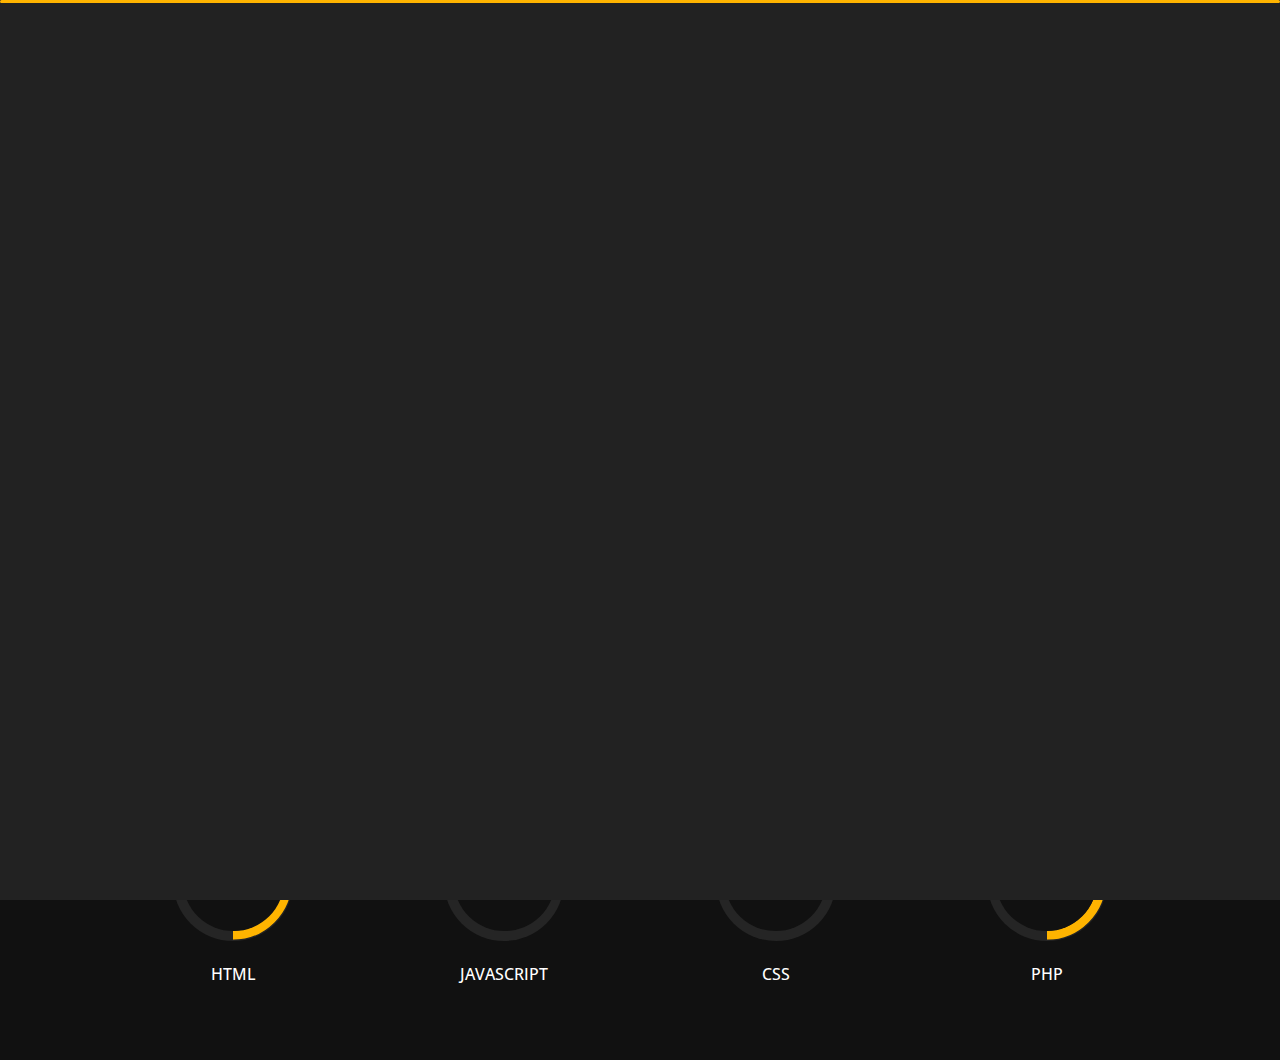
==== about.html @ 2e5b5ee2 "initial commit" ====
<!DOCTYPE html>
<html lang="en">


<!-- Mirrored from slimhamdi.net/tunis/dark/about.html by HTTrack Website Copier/3.x [XR&CO'2014], Wed, 02 Jun 2021 15:35:46 GMT -->
<head>
    <meta charset="utf-8">
    <title>About</title>
    <meta name="viewport" content="width=device-width, initial-scale=1">

    <!-- Template Google Fonts -->
    <link href="https://fonts.googleapis.com/css?family=Poppins:400,400i,500,500i,600,600i,700,700i,800,800i,900,900i" rel="stylesheet">
    <link href="https://fonts.googleapis.com/css?family=Open+Sans:300,400,400i,600,600i,700" rel="stylesheet">

    <!-- Template CSS Files -->
    <link href="css/bootstrap.min.css" rel="stylesheet">
    <link href="css/preloader.min.css" rel="stylesheet">
    <link href="css/circle.css" rel="stylesheet">
    <link href="css/font-awesome.min.css" rel="stylesheet">
    <link href="css/fm.revealator.jquery.min.css" rel="stylesheet">
    <link href="css/style.css" rel="stylesheet">

    <!-- CSS Skin File -->
    <link href="css/skins/yellow.css" rel="stylesheet">

    <!-- Live Style Switcher - demo only -->
    <link rel="alternate stylesheet" type="text/css" title="blue" href="css/skins/blue.css" />
    <link rel="alternate stylesheet" type="text/css" title="green" href="css/skins/green.css" />
    <link rel="alternate stylesheet" type="text/css" title="yellow" href="css/skins/yellow.css" />
    <link rel="alternate stylesheet" type="text/css" title="blueviolet" href="css/skins/blueviolet.css" />
    <link rel="alternate stylesheet" type="text/css" title="goldenrod" href="css/skins/goldenrod.css" />
    <link rel="alternate stylesheet" type="text/css" title="magenta" href="css/skins/magenta.css" />
    <link rel="alternate stylesheet" type="text/css" title="orange" href="css/skins/orange.css" />
    <link rel="alternate stylesheet" type="text/css" title="purple" href="css/skins/purple.css" />
    <link rel="alternate stylesheet" type="text/css" title="red" href="css/skins/red.css" />
    <link rel="alternate stylesheet" type="text/css" title="yellowgreen" href="css/skins/yellowgreen.css" />
    <link rel="stylesheet" type="text/css" href="css/styleswitcher.css" />

    <!-- Modernizr JS File -->
    <script src="js/modernizr.custom.js"></script>
</head>

<body class="about">
<!-- Live Style Switcher Starts - demo only -->
<div id="switcher" class="">
    <div class="content-switcher">
        <h4>STYLE SWITCHER</h4>
        <ul>
            <li>
                <a href="#" onclick="setActiveStyleSheet('purple');" title="purple" class="color"><img src="img/styleswitcher/purple.png" alt="purple"/></a>
            </li>
            <li>
                <a href="#" onclick="setActiveStyleSheet('red');" title="red" class="color"><img src="img/styleswitcher/red.png" alt="red"/></a>
            </li>
            <li>
                <a href="#" onclick="setActiveStyleSheet('blueviolet');" title="blueviolet" class="color"><img src="img/styleswitcher/blueviolet.png" alt="blueviolet"/></a>
            </li>
            <li>
                <a href="#" onclick="setActiveStyleSheet('blue');" title="blue" class="color"><img src="img/styleswitcher/blue.png" alt="blue"/></a>
            </li>
            <li>
                <a href="#" onclick="setActiveStyleSheet('goldenrod');" title="goldenrod" class="color"><img src="img/styleswitcher/goldenrod.png" alt="goldenrod"/></a>
            </li>
            <li>
                <a href="#" onclick="setActiveStyleSheet('magenta');" title="magenta" class="color"><img src="img/styleswitcher/magenta.png" alt="magenta"/></a>
            </li>
            <li>
                <a href="#" onclick="setActiveStyleSheet('yellowgreen');" title="yellowgreen" class="color"><img src="img/styleswitcher/yellowgreen.png" alt="yellowgreen"/></a>
            </li>
            <li>
                <a href="#" onclick="setActiveStyleSheet('orange');" title="orange" class="color"><img src="img/styleswitcher/orange.png" alt="orange"/></a>
            </li>
            <li>
                <a href="#" onclick="setActiveStyleSheet('green');" title="green" class="color"><img src="img/styleswitcher/green.png" alt="green"/></a>
            </li>
            <li>
                <a href="#" onclick="setActiveStyleSheet('yellow');" title="yellow" class="color"><img src="img/styleswitcher/yellow.png" alt="yellow"/></a>
            </li>
        </ul>
        <div id="hideSwitcher">&times;</div>
    </div>
</div>
<div id="showSwitcher" class="styleSecondColor"><i class="fa fa-cog fa-spin"></i></div>
<!-- Live Style Switcher Ends - demo only -->
<!-- Header Starts -->
<header class="header" id="navbar-collapse-toggle">
    <!-- Fixed Navigation Starts -->
    <ul class="icon-menu d-none d-lg-block revealator-slideup revealator-once revealator-delay1">
        <li class="icon-box">
            <i class="fa fa-home"></i>
            <a href="index.html">
                <h2>Home</h2>
            </a>
        </li>
        <li class="icon-box active">
            <i class="fa fa-user"></i>
            <a href="about.html">
                <h2>About</h2>
            </a>
        </li>
        <li class="icon-box">
            <i class="fa fa-briefcase"></i>
            <a href="portfolio.html">
                <h2>Portfolio</h2>
            </a>
        </li>
        <li class="icon-box">
            <i class="fa fa-envelope-open"></i>
            <a href="contact.html">
                <h2>Contact</h2>
            </a>
        </li>
    </ul>
    <!-- Fixed Navigation Ends -->
    <!-- Mobile Menu Starts -->
    <nav role="navigation" class="d-block d-lg-none">
        <div id="menuToggle">
            <input type="checkbox" />
            <span></span>
            <span></span>
            <span></span>
            <ul class="list-unstyled" id="menu">
                <li><a href="index.html"><i class="fa fa-home"></i><span>Home</span></a></li>
                <li class="active"><a href="about.html"><i class="fa fa-user"></i><span>About</span></a></li>
                <li><a href="portfolio.html"><i class="fa fa-folder-open"></i><span>Portfolio</span></a></li>
                <li><a href="contact.html"><i class="fa fa-envelope-open"></i><span>Contact</span></a></li>
            </ul>
        </div>
    </nav>
    <!-- Mobile Menu Ends -->
</header>
<!-- Header Ends -->
<!-- Page Title Starts -->
<section class="title-section text-left text-sm-center revealator-slideup revealator-once revealator-delay1">
    <h1>ABOUT <span>ME</span></h1>
    <span class="title-bg">Resume</span>
</section>
<!-- Page Title Ends -->
<!-- Main Content Starts -->
<section class="main-content revealator-slideup revealator-once revealator-delay1">
    <div class="container">
        <div class="row">
            <!-- Personal Info Starts -->
            <div class="col-12 col-lg-5 col-xl-6">
                <div class="row">
                    <div class="col-12">
                        <h3 class="text-uppercase custom-title mb-0 ft-wt-600">personal info</h3>
                    </div>
                    <div class="col-12 d-block d-sm-none">
                        <img src="img/ck.jpg" class="img-fluid main-ck" alt="my picture" />
                    </div>
                    <div class="col-6">
                        <ul class="about-list list-unstyled open-sans-font">
                            <li> <span class="title">first name :</span> <span class="value d-block d-sm-inline-block d-lg-block d-xl-inline-block">Muhammad</span> </li>
                            <li> <span class="title">last name :</span> <span class="value d-block d-sm-inline-block d-lg-block d-xl-inline-block">Ikhwan</span> </li>
                            <li> <span class="title">Birthday:</span> <span class="value d-block d-sm-inline-block d-lg-block d-xl-inline-block">18 January 2004</span> </li>
                            <li> <span class="title">Nationality :</span> <span class="value d-block d-sm-inline-block d-lg-block d-xl-inline-block">Indonesia</span> </li>
                            <li> <span class="title">Hobby :</span> <span class="value d-block d-sm-inline-block d-lg-block d-xl-inline-block">Ngoding,Play Game</span> </li>
                        </ul>
                    </div>
                    <div class="col-6">
                        <ul class="about-list list-unstyled open-sans-font">
                            <li> <span class="title">Address :</span> <span class="value d-block d-sm-inline-block d-lg-block d-xl-inline-block">Bogor.Indonesia</span> </li>
                            <li> <span class="title">Phone / Whatsapp :</span> <span class="value d-block d-sm-inline-block d-lg-block d-xl-inline-block">+6285770274094</span> </li>
                            <li> <span class="title">Email :</span> <span class="value d-block d-sm-inline-block d-lg-block d-xl-inline-block">wheelsoldier46@gmail.com</span> </li>
                            <li> <span class="title">Instagram :</span> <span class="value d-block d-sm-inline-block d-lg-block d-xl-inline-block"><a href="https://instagram.com/wannnsf_">@wannnsf_</a></span> </li>
                            <li> <span class="title">School :</span> <span class="value d-block d-sm-inline-block d-lg-block d-xl-inline-block">SMK FAJAR UTAMA</span> </li>
                        </ul>
                    </div>
                    <div class="col-12 mt-3">
                        <a class="button" href="https://drive.google.com/file/d/1bC0K6bkOAcw_z8nFO9hovQPK3_4nSqWz/view?usp=sharing">
                            <span class="button-text">Download CV</span>
                            <span class="button-icon fa fa-download"></span>
                        </a>
                    </div>
                </div>
            </div>
            <!-- Personal Info Ends -->
            <!-- Boxes Starts -->
            <!-- Boxes Ends -->
        </div>
        <hr class="separator">
        <!-- Skills Starts -->
        <div class="row">
            <div class="col-12">
                <h3 class="text-uppercase pb-4 pb-sm-5 mb-3 mb-sm-0 text-left text-sm-center custom-title ft-wt-600">My Skills</h3>
            </div>
            <div class="col-6 col-md-3 mb-3 mb-sm-5">
                <div class="c100 p50">
                    <span>50%</span>
                    <div class="slice">
                        <div class="bar"></div>
                        <div class="fill"></div>
                    </div>
                </div>
                <h6 class="text-uppercase open-sans-font text-center mt-2 mt-sm-4">html</h6>
            </div>
            <div class="col-6 col-md-3 mb-3 mb-sm-5">
                <div class="c100 p30">
                    <span>30%</span>
                    <div class="slice">
                        <div class="bar"></div>
                        <div class="fill"></div>
                    </div>
                </div>
                <h6 class="text-uppercase open-sans-font text-center mt-2 mt-sm-4">javascript</h6>
            </div>
            <div class="col-6 col-md-3 mb-3 mb-sm-5">
                <div class="c100 p30">
                    <span>30%</span>
                    <div class="slice">
                        <div class="bar"></div>
                        <div class="fill"></div>
                    </div>
                </div>
                <h6 class="text-uppercase open-sans-font text-center mt-2 mt-sm-4">css</h6>
            </div>
            <div class="col-6 col-md-3 mb-3 mb-sm-5">
                <div class="c100 p50">
                    <span>50%</span>
                    <div class="slice">
                        <div class="bar"></div>
                        <div class="fill"></div>
                    </div>
                </div>
                <h6 class="text-uppercase open-sans-font text-center mt-2 mt-sm-4">php</h6>
            </div>
        <!-- Skills Ends -->
        <hr class="separator mt-1">
        <!-- Experience & Education Starts -->
<!-- Main Content Ends -->

<!-- Template JS Files -->
<script src="js/jquery-3.5.0.min.js"></script>
<script src="js/styleswitcher.js"></script>
<script src="js/preloader.min.js"></script>
<script src="js/fm.revealator.jquery.min.js"></script>
<script src="js/imagesloaded.pkgd.min.js"></script>
<script src="js/masonry.pkgd.min.js"></script>
<script src="js/classie.js"></script>
<script src="js/cbpGridGallery.js"></script>
<script src="js/jquery.hoverdir.js"></script>
<script src="js/popper.min.js"></script>
<script src="js/bootstrap.js"></script>
<script src="js/custom.js"></script>

</body>


<!-- Mirrored from slimhamdi.net/tunis/dark/about.html by HTTrack Website Copier/3.x [XR&CO'2014], Wed, 02 Jun 2021 15:35:46 GMT -->
</html>
---- css/preloader.min.css ----
.preloader{position:fixed;top:0;right:0;bottom:0;left:0;background-color:#111;transform-origin:bottom;z-index:111111}.preloader .black_wall{height:100%;background-color:#222;transform-origin:top;animation:preloader_slide 0.5s ease-in-out 0s 1 normal both}.preloader .loader{width:100%;height:3px;position:absolute;border-radius:2px;top:0;right:0;left:0;margin:auto;background-color:#FFC41F;transform-origin:left;animation:loader_running 3s ease-in-out 1s infinite normal both}.preloader.off{animation:preloader_slide 0.5s ease-in-out 0s 1 reverse both}@keyframes loader_running{0%{transform:scaleX(0);transform-origin:left}49%{transform:scaleX(1);transform-origin:left}50%{transform:scaleX(1);transform-origin:right}100%{transform-origin:right;transform:scaleX(0)}}@keyframes preloader_slide{from{transform:scaleY(0)}to{transform:scaleY(1)}}
---- css/circle.css ----
.rect-auto,
.c100.p51 .slice,
.c100.p52 .slice,
.c100.p53 .slice,
.c100.p54 .slice,
.c100.p55 .slice,
.c100.p56 .slice,
.c100.p57 .slice,
.c100.p58 .slice,
.c100.p59 .slice,
.c100.p60 .slice,
.c100.p61 .slice,
.c100.p62 .slice,
.c100.p63 .slice,
.c100.p64 .slice,
.c100.p65 .slice,
.c100.p66 .slice,
.c100.p67 .slice,
.c100.p68 .slice,
.c100.p69 .slice,
.c100.p70 .slice,
.c100.p71 .slice,
.c100.p72 .slice,
.c100.p73 .slice,
.c100.p74 .slice,
.c100.p75 .slice,
.c100.p76 .slice,
.c100.p77 .slice,
.c100.p78 .slice,
.c100.p79 .slice,
.c100.p80 .slice,
.c100.p81 .slice,
.c100.p82 .slice,
.c100.p83 .slice,
.c100.p84 .slice,
.c100.p85 .slice,
.c100.p86 .slice,
.c100.p87 .slice,
.c100.p88 .slice,
.c100.p89 .slice,
.c100.p90 .slice,
.c100.p91 .slice,
.c100.p92 .slice,
.c100.p93 .slice,
.c100.p94 .slice,
.c100.p95 .slice,
.c100.p96 .slice,
.c100.p97 .slice,
.c100.p98 .slice,
.c100.p99 .slice,
.c100.p100 .slice {
  clip: rect(auto, auto, auto, auto);
}
.pie,
.c100 .bar,
.c100.p51 .fill,
.c100.p52 .fill,
.c100.p53 .fill,
.c100.p54 .fill,
.c100.p55 .fill,
.c100.p56 .fill,
.c100.p57 .fill,
.c100.p58 .fill,
.c100.p59 .fill,
.c100.p60 .fill,
.c100.p61 .fill,
.c100.p62 .fill,
.c100.p63 .fill,
.c100.p64 .fill,
.c100.p65 .fill,
.c100.p66 .fill,
.c100.p67 .fill,
.c100.p68 .fill,
.c100.p69 .fill,
.c100.p70 .fill,
.c100.p71 .fill,
.c100.p72 .fill,
.c100.p73 .fill,
.c100.p74 .fill,
.c100.p75 .fill,
.c100.p76 .fill,
.c100.p77 .fill,
.c100.p78 .fill,
.c100.p79 .fill,
.c100.p80 .fill,
.c100.p81 .fill,
.c100.p82 .fill,
.c100.p83 .fill,
.c100.p84 .fill,
.c100.p85 .fill,
.c100.p86 .fill,
.c100.p87 .fill,
.c100.p88 .fill,
.c100.p89 .fill,
.c100.p90 .fill,
.c100.p91 .fill,
.c100.p92 .fill,
.c100.p93 .fill,
.c100.p94 .fill,
.c100.p95 .fill,
.c100.p96 .fill,
.c100.p97 .fill,
.c100.p98 .fill,
.c100.p99 .fill,
.c100.p100 .fill {
  position: absolute;
  border: 0.08em solid #307bbb;
  width: 0.84em;
  height: 0.84em;
  clip: rect(0em, 0.5em, 1em, 0em);
  border-radius: 50%;
  -webkit-transform: rotate(0deg);
  -moz-transform: rotate(0deg);
  -ms-transform: rotate(0deg);
  -o-transform: rotate(0deg);
  transform: rotate(0deg);
}
.pie-fill,
.c100.p51 .bar:after,
.c100.p51 .fill,
.c100.p52 .bar:after,
.c100.p52 .fill,
.c100.p53 .bar:after,
.c100.p53 .fill,
.c100.p54 .bar:after,
.c100.p54 .fill,
.c100.p55 .bar:after,
.c100.p55 .fill,
.c100.p56 .bar:after,
.c100.p56 .fill,
.c100.p57 .bar:after,
.c100.p57 .fill,
.c100.p58 .bar:after,
.c100.p58 .fill,
.c100.p59 .bar:after,
.c100.p59 .fill,
.c100.p60 .bar:after,
.c100.p60 .fill,
.c100.p61 .bar:after,
.c100.p61 .fill,
.c100.p62 .bar:after,
.c100.p62 .fill,
.c100.p63 .bar:after,
.c100.p63 .fill,
.c100.p64 .bar:after,
.c100.p64 .fill,
.c100.p65 .bar:after,
.c100.p65 .fill,
.c100.p66 .bar:after,
.c100.p66 .fill,
.c100.p67 .bar:after,
.c100.p67 .fill,
.c100.p68 .bar:after,
.c100.p68 .fill,
.c100.p69 .bar:after,
.c100.p69 .fill,
.c100.p70 .bar:after,
.c100.p70 .fill,
.c100.p71 .bar:after,
.c100.p71 .fill,
.c100.p72 .bar:after,
.c100.p72 .fill,
.c100.p73 .bar:after,
.c100.p73 .fill,
.c100.p74 .bar:after,
.c100.p74 .fill,
.c100.p75 .bar:after,
.c100.p75 .fill,
.c100.p76 .bar:after,
.c100.p76 .fill,
.c100.p77 .bar:after,
.c100.p77 .fill,
.c100.p78 .bar:after,
.c100.p78 .fill,
.c100.p79 .bar:after,
.c100.p79 .fill,
.c100.p80 .bar:after,
.c100.p80 .fill,
.c100.p81 .bar:after,
.c100.p81 .fill,
.c100.p82 .bar:after,
.c100.p82 .fill,
.c100.p83 .bar:after,
.c100.p83 .fill,
.c100.p84 .bar:after,
.c100.p84 .fill,
.c100.p85 .bar:after,
.c100.p85 .fill,
.c100.p86 .bar:after,
.c100.p86 .fill,
.c100.p87 .bar:after,
.c100.p87 .fill,
.c100.p88 .bar:after,
.c100.p88 .fill,
.c100.p89 .bar:after,
.c100.p89 .fill,
.c100.p90 .bar:after,
.c100.p90 .fill,
.c100.p91 .bar:after,
.c100.p91 .fill,
.c100.p92 .bar:after,
.c100.p92 .fill,
.c100.p93 .bar:after,
.c100.p93 .fill,
.c100.p94 .bar:after,
.c100.p94 .fill,
.c100.p95 .bar:after,
.c100.p95 .fill,
.c100.p96 .bar:after,
.c100.p96 .fill,
.c100.p97 .bar:after,
.c100.p97 .fill,
.c100.p98 .bar:after,
.c100.p98 .fill,
.c100.p99 .bar:after,
.c100.p99 .fill,
.c100.p100 .bar:after,
.c100.p100 .fill {
  -webkit-transform: rotate(180deg);
  -moz-transform: rotate(180deg);
  -ms-transform: rotate(180deg);
  -o-transform: rotate(180deg);
  transform: rotate(180deg);
}
.c100 {
  position: relative;
  font-size: 120px;
  width: 1em;
  height: 1em;
  border-radius: 50%;
  float: left;
  margin: 0 0.1em 0.1em 0;
  background-color: #cccccc;
}
.c100 *,
.c100 *:before,
.c100 *:after {
  -webkit-box-sizing: content-box;
  -moz-box-sizing: content-box;
  box-sizing: content-box;
}
.c100.center {
  float: none;
  margin: 0 auto;
}
.c100.big {
  font-size: 240px;
}
.c100.small {
  font-size: 80px;
}
.c100 > span {
  position: absolute;
  width: 100%;
  z-index: 1;
  left: 0;
  top: 0;
  width: 5em;
  line-height: 5em;
  font-size: 0.2em;
  color: #cccccc;
  display: block;
  text-align: center;
  white-space: nowrap;
  -webkit-transition-property: all;
  -moz-transition-property: all;
  -o-transition-property: all;
  transition-property: all;
  -webkit-transition-duration: 0.2s;
  -moz-transition-duration: 0.2s;
  -o-transition-duration: 0.2s;
  transition-duration: 0.2s;
  -webkit-transition-timing-function: ease-out;
  -moz-transition-timing-function: ease-out;
  -o-transition-timing-function: ease-out;
  transition-timing-function: ease-out;
}
.c100:after {
  position: absolute;
  top: 0.08em;
  left: 0.08em;
  display: block;
  content: " ";
  border-radius: 50%;
  background-color: #f5f5f5;
  width: 0.84em;
  height: 0.84em;
  -webkit-transition-property: all;
  -moz-transition-property: all;
  -o-transition-property: all;
  transition-property: all;
  -webkit-transition-duration: 0.2s;
  -moz-transition-duration: 0.2s;
  -o-transition-duration: 0.2s;
  transition-duration: 0.2s;
  -webkit-transition-timing-function: ease-in;
  -moz-transition-timing-function: ease-in;
  -o-transition-timing-function: ease-in;
  transition-timing-function: ease-in;
}
.c100 .slice {
  position: absolute;
  width: 1em;
  height: 1em;
  clip: rect(0em, 1em, 1em, 0.5em);
}
.c100.p1 .bar {
  -webkit-transform: rotate(3.6deg);
  -moz-transform: rotate(3.6deg);
  -ms-transform: rotate(3.6deg);
  -o-transform: rotate(3.6deg);
  transform: rotate(3.6deg);
}
.c100.p2 .bar {
  -webkit-transform: rotate(7.2deg);
  -moz-transform: rotate(7.2deg);
  -ms-transform: rotate(7.2deg);
  -o-transform: rotate(7.2deg);
  transform: rotate(7.2deg);
}
.c100.p3 .bar {
  -webkit-transform: rotate(10.8deg);
  -moz-transform: rotate(10.8deg);
  -ms-transform: rotate(10.8deg);
  -o-transform: rotate(10.8deg);
  transform: rotate(10.8deg);
}
.c100.p4 .bar {
  -webkit-transform: rotate(14.4deg);
  -moz-transform: rotate(14.4deg);
  -ms-transform: rotate(14.4deg);
  -o-transform: rotate(14.4deg);
  transform: rotate(14.4deg);
}
.c100.p5 .bar {
  -webkit-transform: rotate(18deg);
  -moz-transform: rotate(18deg);
  -ms-transform: rotate(18deg);
  -o-transform: rotate(18deg);
  transform: rotate(18deg);
}
.c100.p6 .bar {
  -webkit-transform: rotate(21.6deg);
  -moz-transform: rotate(21.6deg);
  -ms-transform: rotate(21.6deg);
  -o-transform: rotate(21.6deg);
  transform: rotate(21.6deg);
}
.c100.p7 .bar {
  -webkit-transform: rotate(25.2deg);
  -moz-transform: rotate(25.2deg);
  -ms-transform: rotate(25.2deg);
  -o-transform: rotate(25.2deg);
  transform: rotate(25.2deg);
}
.c100.p8 .bar {
  -webkit-transform: rotate(28.8deg);
  -moz-transform: rotate(28.8deg);
  -ms-transform: rotate(28.8deg);
  -o-transform: rotate(28.8deg);
  transform: rotate(28.8deg);
}
.c100.p9 .bar {
  -webkit-transform: rotate(32.4deg);
  -moz-transform: rotate(32.4deg);
  -ms-transform: rotate(32.4deg);
  -o-transform: rotate(32.4deg);
  transform: rotate(32.4deg);
}
.c100.p10 .bar {
  -webkit-transform: rotate(36deg);
  -moz-transform: rotate(36deg);
  -ms-transform: rotate(36deg);
  -o-transform: rotate(36deg);
  transform: rotate(36deg);
}
.c100.p11 .bar {
  -webkit-transform: rotate(39.6deg);
  -moz-transform: rotate(39.6deg);
  -ms-transform: rotate(39.6deg);
  -o-transform: rotate(39.6deg);
  transform: rotate(39.6deg);
}
.c100.p12 .bar {
  -webkit-transform: rotate(43.2deg);
  -moz-transform: rotate(43.2deg);
  -ms-transform: rotate(43.2deg);
  -o-transform: rotate(43.2deg);
  transform: rotate(43.2deg);
}
.c100.p13 .bar {
  -webkit-transform: rotate(46.800000000000004deg);
  -moz-transform: rotate(46.800000000000004deg);
  -ms-transform: rotate(46.800000000000004deg);
  -o-transform: rotate(46.800000000000004deg);
  transform: rotate(46.800000000000004deg);
}
.c100.p14 .bar {
  -webkit-transform: rotate(50.4deg);
  -moz-transform: rotate(50.4deg);
  -ms-transform: rotate(50.4deg);
  -o-transform: rotate(50.4deg);
  transform: rotate(50.4deg);
}
.c100.p15 .bar {
  -webkit-transform: rotate(54deg);
  -moz-transform: rotate(54deg);
  -ms-transform: rotate(54deg);
  -o-transform: rotate(54deg);
  transform: rotate(54deg);
}
.c100.p16 .bar {
  -webkit-transform: rotate(57.6deg);
  -moz-transform: rotate(57.6deg);
  -ms-transform: rotate(57.6deg);
  -o-transform: rotate(57.6deg);
  transform: rotate(57.6deg);
}
.c100.p17 .bar {
  -webkit-transform: rotate(61.2deg);
  -moz-transform: rotate(61.2deg);
  -ms-transform: rotate(61.2deg);
  -o-transform: rotate(61.2deg);
  transform: rotate(61.2deg);
}
.c100.p18 .bar {
  -webkit-transform: rotate(64.8deg);
  -moz-transform: rotate(64.8deg);
  -ms-transform: rotate(64.8deg);
  -o-transform: rotate(64.8deg);
  transform: rotate(64.8deg);
}
.c100.p19 .bar {
  -webkit-transform: rotate(68.4deg);
  -moz-transform: rotate(68.4deg);
  -ms-transform: rotate(68.4deg);
  -o-transform: rotate(68.4deg);
  transform: rotate(68.4deg);
}
.c100.p20 .bar {
  -webkit-transform: rotate(72deg);
  -moz-transform: rotate(72deg);
  -ms-transform: rotate(72deg);
  -o-transform: rotate(72deg);
  transform: rotate(72deg);
}
.c100.p21 .bar {
  -webkit-transform: rotate(75.60000000000001deg);
  -moz-transform: rotate(75.60000000000001deg);
  -ms-transform: rotate(75.60000000000001deg);
  -o-transform: rotate(75.60000000000001deg);
  transform: rotate(75.60000000000001deg);
}
.c100.p22 .bar {
  -webkit-transform: rotate(79.2deg);
  -moz-transform: rotate(79.2deg);
  -ms-transform: rotate(79.2deg);
  -o-transform: rotate(79.2deg);
  transform: rotate(79.2deg);
}
.c100.p23 .bar {
  -webkit-transform: rotate(82.8deg);
  -moz-transform: rotate(82.8deg);
  -ms-transform: rotate(82.8deg);
  -o-transform: rotate(82.8deg);
  transform: rotate(82.8deg);
}
.c100.p24 .bar {
  -webkit-transform: rotate(86.4deg);
  -moz-transform: rotate(86.4deg);
  -ms-transform: rotate(86.4deg);
  -o-transform: rotate(86.4deg);
  transform: rotate(86.4deg);
}
.c100.p25 .bar {
  -webkit-transform: rotate(90deg);
  -moz-transform: rotate(90deg);
  -ms-transform: rotate(90deg);
  -o-transform: rotate(90deg);
  transform: rotate(90deg);
}
.c100.p26 .bar {
  -webkit-transform: rotate(93.60000000000001deg);
  -moz-transform: rotate(93.60000000000001deg);
  -ms-transform: rotate(93.60000000000001deg);
  -o-transform: rotate(93.60000000000001deg);
  transform: rotate(93.60000000000001deg);
}
.c100.p27 .bar {
  -webkit-transform: rotate(97.2deg);
  -moz-transform: rotate(97.2deg);
  -ms-transform: rotate(97.2deg);
  -o-transform: rotate(97.2deg);
  transform: rotate(97.2deg);
}
.c100.p28 .bar {
  -webkit-transform: rotate(100.8deg);
  -moz-transform: rotate(100.8deg);
  -ms-transform: rotate(100.8deg);
  -o-transform: rotate(100.8deg);
  transform: rotate(100.8deg);
}
.c100.p29 .bar {
  -webkit-transform: rotate(104.4deg);
  -moz-transform: rotate(104.4deg);
  -ms-transform: rotate(104.4deg);
  -o-transform: rotate(104.4deg);
  transform: rotate(104.4deg);
}
.c100.p30 .bar {
  -webkit-transform: rotate(108deg);
  -moz-transform: rotate(108deg);
  -ms-transform: rotate(108deg);
  -o-transform: rotate(108deg);
  transform: rotate(108deg);
}
.c100.p31 .bar {
  -webkit-transform: rotate(111.60000000000001deg);
  -moz-transform: rotate(111.60000000000001deg);
  -ms-transform: rotate(111.60000000000001deg);
  -o-transform: rotate(111.60000000000001deg);
  transform: rotate(111.60000000000001deg);
}
.c100.p32 .bar {
  -webkit-transform: rotate(115.2deg);
  -moz-transform: rotate(115.2deg);
  -ms-transform: rotate(115.2deg);
  -o-transform: rotate(115.2deg);
  transform: rotate(115.2deg);
}
.c100.p33 .bar {
  -webkit-transform: rotate(118.8deg);
  -moz-transform: rotate(118.8deg);
  -ms-transform: rotate(118.8deg);
  -o-transform: rotate(118.8deg);
  transform: rotate(118.8deg);
}
.c100.p34 .bar {
  -webkit-transform: rotate(122.4deg);
  -moz-transform: rotate(122.4deg);
  -ms-transform: rotate(122.4deg);
  -o-transform: rotate(122.4deg);
  transform: rotate(122.4deg);
}
.c100.p35 .bar {
  -webkit-transform: rotate(126deg);
  -moz-transform: rotate(126deg);
  -ms-transform: rotate(126deg);
  -o-transform: rotate(126deg);
  transform: rotate(126deg);
}
.c100.p36 .bar {
  -webkit-transform: rotate(129.6deg);
  -moz-transform: rotate(129.6deg);
  -ms-transform: rotate(129.6deg);
  -o-transform: rotate(129.6deg);
  transform: rotate(129.6deg);
}
.c100.p37 .bar {
  -webkit-transform: rotate(133.20000000000002deg);
  -moz-transform: rotate(133.20000000000002deg);
  -ms-transform: rotate(133.20000000000002deg);
  -o-transform: rotate(133.20000000000002deg);
  transform: rotate(133.20000000000002deg);
}
.c100.p38 .bar {
  -webkit-transform: rotate(136.8deg);
  -moz-transform: rotate(136.8deg);
  -ms-transform: rotate(136.8deg);
  -o-transform: rotate(136.8deg);
  transform: rotate(136.8deg);
}
.c100.p39 .bar {
  -webkit-transform: rotate(140.4deg);
  -moz-transform: rotate(140.4deg);
  -ms-transform: rotate(140.4deg);
  -o-transform: rotate(140.4deg);
  transform: rotate(140.4deg);
}
.c100.p40 .bar {
  -webkit-transform: rotate(144deg);
  -moz-transform: rotate(144deg);
  -ms-transform: rotate(144deg);
  -o-transform: rotate(144deg);
  transform: rotate(144deg);
}
.c100.p41 .bar {
  -webkit-transform: rotate(147.6deg);
  -moz-transform: rotate(147.6deg);
  -ms-transform: rotate(147.6deg);
  -o-transform: rotate(147.6deg);
  transform: rotate(147.6deg);
}
.c100.p42 .bar {
  -webkit-transform: rotate(151.20000000000002deg);
  -moz-transform: rotate(151.20000000000002deg);
  -ms-transform: rotate(151.20000000000002deg);
  -o-transform: rotate(151.20000000000002deg);
  transform: rotate(151.20000000000002deg);
}
.c100.p43 .bar {
  -webkit-transform: rotate(154.8deg);
  -moz-transform: rotate(154.8deg);
  -ms-transform: rotate(154.8deg);
  -o-transform: rotate(154.8deg);
  transform: rotate(154.8deg);
}
.c100.p44 .bar {
  -webkit-transform: rotate(158.4deg);
  -moz-transform: rotate(158.4deg);
  -ms-transform: rotate(158.4deg);
  -o-transform: rotate(158.4deg);
  transform: rotate(158.4deg);
}
.c100.p45 .bar {
  -webkit-transform: rotate(162deg);
  -moz-transform: rotate(162deg);
  -ms-transform: rotate(162deg);
  -o-transform: rotate(162deg);
  transform: rotate(162deg);
}
.c100.p46 .bar {
  -webkit-transform: rotate(165.6deg);
  -moz-transform: rotate(165.6deg);
  -ms-transform: rotate(165.6deg);
  -o-transform: rotate(165.6deg);
  transform: rotate(165.6deg);
}
.c100.p47 .bar {
  -webkit-transform: rotate(169.20000000000002deg);
  -moz-transform: rotate(169.20000000000002deg);
  -ms-transform: rotate(169.20000000000002deg);
  -o-transform: rotate(169.20000000000002deg);
  transform: rotate(169.20000000000002deg);
}
.c100.p48 .bar {
  -webkit-transform: rotate(172.8deg);
  -moz-transform: rotate(172.8deg);
  -ms-transform: rotate(172.8deg);
  -o-transform: rotate(172.8deg);
  transform: rotate(172.8deg);
}
.c100.p49 .bar {
  -webkit-transform: rotate(176.4deg);
  -moz-transform: rotate(176.4deg);
  -ms-transform: rotate(176.4deg);
  -o-transform: rotate(176.4deg);
  transform: rotate(176.4deg);
}
.c100.p50 .bar {
  -webkit-transform: rotate(180deg);
  -moz-transform: rotate(180deg);
  -ms-transform: rotate(180deg);
  -o-transform: rotate(180deg);
  transform: rotate(180deg);
}
.c100.p51 .bar {
  -webkit-transform: rotate(183.6deg);
  -moz-transform: rotate(183.6deg);
  -ms-transform: rotate(183.6deg);
  -o-transform: rotate(183.6deg);
  transform: rotate(183.6deg);
}
.c100.p52 .bar {
  -webkit-transform: rotate(187.20000000000002deg);
  -moz-transform: rotate(187.20000000000002deg);
  -ms-transform: rotate(187.20000000000002deg);
  -o-transform: rotate(187.20000000000002deg);
  transform: rotate(187.20000000000002deg);
}
.c100.p53 .bar {
  -webkit-transform: rotate(190.8deg);
  -moz-transform: rotate(190.8deg);
  -ms-transform: rotate(190.8deg);
  -o-transform: rotate(190.8deg);
  transform: rotate(190.8deg);
}
.c100.p54 .bar {
  -webkit-transform: rotate(194.4deg);
  -moz-transform: rotate(194.4deg);
  -ms-transform: rotate(194.4deg);
  -o-transform: rotate(194.4deg);
  transform: rotate(194.4deg);
}
.c100.p55 .bar {
  -webkit-transform: rotate(198deg);
  -moz-transform: rotate(198deg);
  -ms-transform: rotate(198deg);
  -o-transform: rotate(198deg);
  transform: rotate(198deg);
}
.c100.p56 .bar {
  -webkit-transform: rotate(201.6deg);
  -moz-transform: rotate(201.6deg);
  -ms-transform: rotate(201.6deg);
  -o-transform: rotate(201.6deg);
  transform: rotate(201.6deg);
}
.c100.p57 .bar {
  -webkit-transform: rotate(205.20000000000002deg);
  -moz-transform: rotate(205.20000000000002deg);
  -ms-transform: rotate(205.20000000000002deg);
  -o-transform: rotate(205.20000000000002deg);
  transform: rotate(205.20000000000002deg);
}
.c100.p58 .bar {
  -webkit-transform: rotate(208.8deg);
  -moz-transform: rotate(208.8deg);
  -ms-transform: rotate(208.8deg);
  -o-transform: rotate(208.8deg);
  transform: rotate(208.8deg);
}
.c100.p59 .bar {
  -webkit-transform: rotate(212.4deg);
  -moz-transform: rotate(212.4deg);
  -ms-transform: rotate(212.4deg);
  -o-transform: rotate(212.4deg);
  transform: rotate(212.4deg);
}
.c100.p60 .bar {
  -webkit-transform: rotate(216deg);
  -moz-transform: rotate(216deg);
  -ms-transform: rotate(216deg);
  -o-transform: rotate(216deg);
  transform: rotate(216deg);
}
.c100.p61 .bar {
  -webkit-transform: rotate(219.6deg);
  -moz-transform: rotate(219.6deg);
  -ms-transform: rotate(219.6deg);
  -o-transform: rotate(219.6deg);
  transform: rotate(219.6deg);
}
.c100.p62 .bar {
  -webkit-transform: rotate(223.20000000000002deg);
  -moz-transform: rotate(223.20000000000002deg);
  -ms-transform: rotate(223.20000000000002deg);
  -o-transform: rotate(223.20000000000002deg);
  transform: rotate(223.20000000000002deg);
}
.c100.p63 .bar {
  -webkit-transform: rotate(226.8deg);
  -moz-transform: rotate(226.8deg);
  -ms-transform: rotate(226.8deg);
  -o-transform: rotate(226.8deg);
  transform: rotate(226.8deg);
}
.c100.p64 .bar {
  -webkit-transform: rotate(230.4deg);
  -moz-transform: rotate(230.4deg);
  -ms-transform: rotate(230.4deg);
  -o-transform: rotate(230.4deg);
  transform: rotate(230.4deg);
}
.c100.p65 .bar {
  -webkit-transform: rotate(234deg);
  -moz-transform: rotate(234deg);
  -ms-transform: rotate(234deg);
  -o-transform: rotate(234deg);
  transform: rotate(234deg);
}
.c100.p66 .bar {
  -webkit-transform: rotate(237.6deg);
  -moz-transform: rotate(237.6deg);
  -ms-transform: rotate(237.6deg);
  -o-transform: rotate(237.6deg);
  transform: rotate(237.6deg);
}
.c100.p67 .bar {
  -webkit-transform: rotate(241.20000000000002deg);
  -moz-transform: rotate(241.20000000000002deg);
  -ms-transform: rotate(241.20000000000002deg);
  -o-transform: rotate(241.20000000000002deg);
  transform: rotate(241.20000000000002deg);
}
.c100.p68 .bar {
  -webkit-transform: rotate(244.8deg);
  -moz-transform: rotate(244.8deg);
  -ms-transform: rotate(244.8deg);
  -o-transform: rotate(244.8deg);
  transform: rotate(244.8deg);
}
.c100.p69 .bar {
  -webkit-transform: rotate(248.4deg);
  -moz-transform: rotate(248.4deg);
  -ms-transform: rotate(248.4deg);
  -o-transform: rotate(248.4deg);
  transform: rotate(248.4deg);
}
.c100.p70 .bar {
  -webkit-transform: rotate(252deg);
  -moz-transform: rotate(252deg);
  -ms-transform: rotate(252deg);
  -o-transform: rotate(252deg);
  transform: rotate(252deg);
}
.c100.p71 .bar {
  -webkit-transform: rotate(255.6deg);
  -moz-transform: rotate(255.6deg);
  -ms-transform: rotate(255.6deg);
  -o-transform: rotate(255.6deg);
  transform: rotate(255.6deg);
}
.c100.p72 .bar {
  -webkit-transform: rotate(259.2deg);
  -moz-transform: rotate(259.2deg);
  -ms-transform: rotate(259.2deg);
  -o-transform: rotate(259.2deg);
  transform: rotate(259.2deg);
}
.c100.p73 .bar {
  -webkit-transform: rotate(262.8deg);
  -moz-transform: rotate(262.8deg);
  -ms-transform: rotate(262.8deg);
  -o-transform: rotate(262.8deg);
  transform: rotate(262.8deg);
}
.c100.p74 .bar {
  -webkit-transform: rotate(266.40000000000003deg);
  -moz-transform: rotate(266.40000000000003deg);
  -ms-transform: rotate(266.40000000000003deg);
  -o-transform: rotate(266.40000000000003deg);
  transform: rotate(266.40000000000003deg);
}
.c100.p75 .bar {
  -webkit-transform: rotate(270deg);
  -moz-transform: rotate(270deg);
  -ms-transform: rotate(270deg);
  -o-transform: rotate(270deg);
  transform: rotate(270deg);
}
.c100.p76 .bar {
  -webkit-transform: rotate(273.6deg);
  -moz-transform: rotate(273.6deg);
  -ms-transform: rotate(273.6deg);
  -o-transform: rotate(273.6deg);
  transform: rotate(273.6deg);
}
.c100.p77 .bar {
  -webkit-transform: rotate(277.2deg);
  -moz-transform: rotate(277.2deg);
  -ms-transform: rotate(277.2deg);
  -o-transform: rotate(277.2deg);
  transform: rotate(277.2deg);
}
.c100.p78 .bar {
  -webkit-transform: rotate(280.8deg);
  -moz-transform: rotate(280.8deg);
  -ms-transform: rotate(280.8deg);
  -o-transform: rotate(280.8deg);
  transform: rotate(280.8deg);
}
.c100.p79 .bar {
  -webkit-transform: rotate(284.40000000000003deg);
  -moz-transform: rotate(284.40000000000003deg);
  -ms-transform: rotate(284.40000000000003deg);
  -o-transform: rotate(284.40000000000003deg);
  transform: rotate(284.40000000000003deg);
}
.c100.p80 .bar {
  -webkit-transform: rotate(288deg);
  -moz-transform: rotate(288deg);
  -ms-transform: rotate(288deg);
  -o-transform: rotate(288deg);
  transform: rotate(288deg);
}
.c100.p81 .bar {
  -webkit-transform: rotate(291.6deg);
  -moz-transform: rotate(291.6deg);
  -ms-transform: rotate(291.6deg);
  -o-transform: rotate(291.6deg);
  transform: rotate(291.6deg);
}
.c100.p82 .bar {
  -webkit-transform: rotate(295.2deg);
  -moz-transform: rotate(295.2deg);
  -ms-transform: rotate(295.2deg);
  -o-transform: rotate(295.2deg);
  transform: rotate(295.2deg);
}
.c100.p83 .bar {
  -webkit-transform: rotate(298.8deg);
  -moz-transform: rotate(298.8deg);
  -ms-transform: rotate(298.8deg);
  -o-transform: rotate(298.8deg);
  transform: rotate(298.8deg);
}
.c100.p84 .bar {
  -webkit-transform: rotate(302.40000000000003deg);
  -moz-transform: rotate(302.40000000000003deg);
  -ms-transform: rotate(302.40000000000003deg);
  -o-transform: rotate(302.40000000000003deg);
  transform: rotate(302.40000000000003deg);
}
.c100.p85 .bar {
  -webkit-transform: rotate(306deg);
  -moz-transform: rotate(306deg);
  -ms-transform: rotate(306deg);
  -o-transform: rotate(306deg);
  transform: rotate(306deg);
}
.c100.p86 .bar {
  -webkit-transform: rotate(309.6deg);
  -moz-transform: rotate(309.6deg);
  -ms-transform: rotate(309.6deg);
  -o-transform: rotate(309.6deg);
  transform: rotate(309.6deg);
}
.c100.p87 .bar {
  -webkit-transform: rotate(313.2deg);
  -moz-transform: rotate(313.2deg);
  -ms-transform: rotate(313.2deg);
  -o-transform: rotate(313.2deg);
  transform: rotate(313.2deg);
}
.c100.p88 .bar {
  -webkit-transform: rotate(316.8deg);
  -moz-transform: rotate(316.8deg);
  -ms-transform: rotate(316.8deg);
  -o-transform: rotate(316.8deg);
  transform: rotate(316.8deg);
}
.c100.p89 .bar {
  -webkit-transform: rotate(320.40000000000003deg);
  -moz-transform: rotate(320.40000000000003deg);
  -ms-transform: rotate(320.40000000000003deg);
  -o-transform: rotate(320.40000000000003deg);
  transform: rotate(320.40000000000003deg);
}
.c100.p90 .bar {
  -webkit-transform: rotate(324deg);
  -moz-transform: rotate(324deg);
  -ms-transform: rotate(324deg);
  -o-transform: rotate(324deg);
  transform: rotate(324deg);
}
.c100.p91 .bar {
  -webkit-transform: rotate(327.6deg);
  -moz-transform: rotate(327.6deg);
  -ms-transform: rotate(327.6deg);
  -o-transform: rotate(327.6deg);
  transform: rotate(327.6deg);
}
.c100.p92 .bar {
  -webkit-transform: rotate(331.2deg);
  -moz-transform: rotate(331.2deg);
  -ms-transform: rotate(331.2deg);
  -o-transform: rotate(331.2deg);
  transform: rotate(331.2deg);
}
.c100.p93 .bar {
  -webkit-transform: rotate(334.8deg);
  -moz-transform: rotate(334.8deg);
  -ms-transform: rotate(334.8deg);
  -o-transform: rotate(334.8deg);
  transform: rotate(334.8deg);
}
.c100.p94 .bar {
  -webkit-transform: rotate(338.40000000000003deg);
  -moz-transform: rotate(338.40000000000003deg);
  -ms-transform: rotate(338.40000000000003deg);
  -o-transform: rotate(338.40000000000003deg);
  transform: rotate(338.40000000000003deg);
}
.c100.p95 .bar {
  -webkit-transform: rotate(342deg);
  -moz-transform: rotate(342deg);
  -ms-transform: rotate(342deg);
  -o-transform: rotate(342deg);
  transform: rotate(342deg);
}
.c100.p96 .bar {
  -webkit-transform: rotate(345.6deg);
  -moz-transform: rotate(345.6deg);
  -ms-transform: rotate(345.6deg);
  -o-transform: rotate(345.6deg);
  transform: rotate(345.6deg);
}
.c100.p97 .bar {
  -webkit-transform: rotate(349.2deg);
  -moz-transform: rotate(349.2deg);
  -ms-transform: rotate(349.2deg);
  -o-transform: rotate(349.2deg);
  transform: rotate(349.2deg);
}
.c100.p98 .bar {
  -webkit-transform: rotate(352.8deg);
  -moz-transform: rotate(352.8deg);
  -ms-transform: rotate(352.8deg);
  -o-transform: rotate(352.8deg);
  transform: rotate(352.8deg);
}
.c100.p99 .bar {
  -webkit-transform: rotate(356.40000000000003deg);
  -moz-transform: rotate(356.40000000000003deg);
  -ms-transform: rotate(356.40000000000003deg);
  -o-transform: rotate(356.40000000000003deg);
  transform: rotate(356.40000000000003deg);
}
.c100.p100 .bar {
  -webkit-transform: rotate(360deg);
  -moz-transform: rotate(360deg);
  -ms-transform: rotate(360deg);
  -o-transform: rotate(360deg);
  transform: rotate(360deg);
}
.c100:hover {
  cursor: default;
}

.c100.dark {
  background-color: #777777;
}
.c100.dark .bar,
.c100.dark .fill {
  border-color: #c6ff00 !important;
}
.c100.dark > span {
  color: #777777;
}
.c100.dark:after {
  background-color: #666666;
}
.c100.dark:hover > span {
  color: #c6ff00;
}
.c100.green .bar,
.c100.green .fill {
  border-color: #4db53c !important;
}
.c100.green:hover > span {
  color: #4db53c;
}
.c100.green.dark .bar,
.c100.green.dark .fill {
  border-color: #5fd400 !important;
}
.c100.green.dark:hover > span {
  color: #5fd400;
}
.c100.orange .bar,
.c100.orange .fill {
  border-color: #dd9d22 !important;
}
.c100.orange:hover > span {
  color: #dd9d22;
}
.c100.orange.dark .bar,
.c100.orange.dark .fill {
  border-color: #e08833 !important;
}
.c100.orange.dark:hover > span {
  color: #e08833;
}
---- css/style.css ----
/*
Template Name: Tunis - Personal Portfolio
Author: celtano
Author URI: http://themeforest.net/user/celtano
Description: Tunis - Personal Portfolio
Version: 1.0
*/

/*------------------------------------------------------------------
[Table of contents]
	+ General
	    - Miscellaneous
		- Light Body
		- Buttons
		- Page Title
	+ Header
		- Desktop Navigation
		- Mobile Navigation
	+ Pages
		- Homepage
		+ About
		    - Personal Info List
			- Box Stats
			- Resume
			- Skills
		+ Portfolio
		    - Grid
		    + Slideshow
                - Embedded Videos
                - Carousel
                - Navigation
        + Contact
            - Left Side
            - Contact Form
		+ Blog
            - Latest Posts
            - Pagination
	- Responsive Design Styles
-------------------------------------------------------------------*/

/* [ GENERAL ] */
/*================================================== */

/*** Miscellaneous ***/

html {
  overflow-x: hidden;
  height: 100%;
}

body {
  font-family: 'Poppins', sans-serif;
  font-size: 15px;
  color: #fff;
  font-weight: 500;
  line-height: 1.6;
  position: relative;
  background-size: cover;
  background-position: center;
  height: 100%;
  width: 100%;
  background-color: #111;
}

.poppins-font {
  font-family: 'Poppins', sans-serif;
}

.open-sans-font {
  font-family: 'Open Sans', sans-serif;
}

hr.separator {
  border-top: 1px solid #252525;
  margin: 70px auto 55px;
  max-width: 40%;
}

.ft-wt-600 {
  font-weight: 600;
}

.mb-30 {
  margin-bottom: 30px;
}

.no-transform {
  transform: none !important;
}

.custom-title {
  padding-bottom: 22px;
  font-size: 26px;
}

/*** Light Body ***/

body.light {
  color: #666;
  background-color: #fff;
}

body.home.light .home-details h1 span,
body.light .button .button-text {
  color: #666;
}

body.light .button:hover .button-text {
  color: #fff;
}

body.home.light .home-details h6 {
  color: #777;
}

body.home.light .bg {
  background-image: url(../img/light.jpg);
  background-size: cover;
  background-repeat: no-repeat;
  background-position: top;
  box-shadow: 0 0 7px rgba(0,0,0,.3);
}

body.light .preloader .black_wall {
  background-color: #eee;
}

body.light .preloader {
  background-color: #fff;
}

body.light .title-section h1 {
  color: #666;
}

body.light .title-bg {
  color: rgba(30, 37, 48, 0.07);
}

body.light.about .box-stats {
  border: 1px solid #ddd;
}

body.light.about .c100,
body.light.about .resume-box .time {
  background-color: #eee;
}

body.light.about .resume-box .time,
body.light.about .resume-box p {
  color: #666;
}

body.light.about .resume-box .place:before {
  background-color: #666;
}

body.light.about  .resume-box li:after {
  border-left: 1px solid #ddd;
}

body.light.about .c100 > span {
  color: #666;
}

body.light.about .c100:after {
  background-color: #fff;
}

body.light.portfolio .slideshow figure {
  background-color: #fff;
}

body.light.portfolio .slideshow ul > li:after {
  background: rgba(255,255,255,0.77);
}

body.light.portfolio .slideshow {
  background: rgba(0,0,0,0.7);
}

body.light.contact .contactform input[type=text],
body.light.contact .contactform input[type=email],
body.light.contact .contactform textarea {
  background-color: #fff;
  border: 1px solid #ddd;
  color: #666;
}

body.light.contact  ul.social li a {
  color: #666;
  background: #eee;
}

body.light.contact  ul.social li a:hover {
  color: #fff;
}

body.light.blog .post-content {
  background-color: #f2f2f2;
}

body.light.blog .post-content .entry-header h3 a {
  color: #666;
}

body.light.blog .page-link {
  color: #666;
  background-color: #eee;
  border: 1px solid #eee;
}

body.light.blog-post .meta {
  color: #888;
}

body.light.blog .page-item.active .page-link {
  color: #fff;
}

body.light hr.separator {
  border-top: 1px solid #ddd;
}

@media (min-width: 992px) {
  body.light .header ul.icon-menu li.icon-box {
    background-color: #eee;
  }

  body.light .header ul.icon-menu li.icon-box i {
    color: #666;
  }

  body.light .header ul.icon-menu li.icon-box.active,
  body.light .header ul.icon-menu li.icon-box:hover,
  body.light .header ul.icon-menu li.icon-box.active i,
  body.light .header ul.icon-menu li.icon-box:hover i {
    color: #fff;
  }
}

@media (max-width: 991px) {

  body.light .main-img-mobile {
    border: 4px solid #eee;
  }

  body.light #menuToggle {
    border: 1px solid #ddd;
  }

  body.light #menuToggle,
  body.light #menu {
    background: #eee;
  }

  body.light #menuToggle > span,
  body.light #menuToggle input:checked ~ span {
    background: #666;
  }

  body.light #menu li a {
    color: #666;
  }

  body.light #menu li:after {
    background: #ddd;
  }

  body.light.portfolio .slideshow nav {
    background: #eee;
    border-bottom: 1px solid #ddd;
  }

  body.light.portfolio .slideshow nav span img {
    display: none;
  }

  body.light.portfolio .slideshow nav span.nav-next {
    background-image: url("../img/projects/navigation/right-arrow.png");
    background-size: cover;
  }

  body.light.portfolio .slideshow nav span.nav-prev {
    background-image: url("../img/projects/navigation/left-arrow.png");
    background-size: cover;
  }

  body.light.portfolio .slideshow nav span.nav-close {
    background-image: url("../img/projects/navigation/close-button.png");
    background-size: cover;
  }

  body.light.portfolio .slideshow nav span.nav-next,
  body.light.portfolio .slideshow nav span.nav-prev {
    top: 51px;
  }

  body.light.portfolio .slideshow {
    background: #fff;
  }
}

@media (max-width: 576px) {
  body.light .title-section {
    background: #eee;
    border-bottom: 1px solid #ddd;
  }

  body.light #menuToggle {
    border: 0;
  }

  body.light.portfolio .slideshow nav span.nav-next,
  body.light.portfolio .slideshow nav span.nav-prev {
    top: 31px;
  }
}
/*** Buttons ***/
.button {
  overflow: hidden;
  display: inline-block;
  line-height: 1.4;
  border-radius: 35px;
  white-space: nowrap;
  text-overflow: ellipsis;
  text-align: center;
  cursor: pointer;
  vertical-align: middle;
  user-select: none;
  transition: 250ms all ease-in-out;
  text-transform: uppercase;
  text-decoration: none !important;
  position: relative;
  z-index: 1;
  padding: 16px 70px 16px 35px;
  font-size: 15px;
  font-weight: 600;
  color: #fff;
  background-color: transparent;
  outline: none !important;
}

.button .button-text {
  position: relative;
  z-index: 2;
  color: #fff;
  transition: .3s ease-out all;
}

.button:before {
  z-index: -1;
  content: '';
  position: absolute;
  top: 0;
  bottom: 0;
  left: 0;
  right: 0;
  transform: translateX(100%);
  transition: .3s ease-out all;
}

.button:hover .button-text {
  color: #ffffff;
}

.button:hover:before {
  transform: translateX(0);
}

.button-icon {
  position: absolute;
  right: -1px;
  top: -1px;
  bottom: 0;
  width: 55px;
  height: 55px;
  display: flex;
  justify-content: center;
  align-items: center;
  font-size: 19px;
  color: #ffffff;
  border-radius: 50%;
}

/*** Page Title ***/

.title-section {
  margin: 0 auto;
  width: 100%;
  position: relative;
  padding: 80px 0;
}

.title-section h1 {
  font-size: 56px;
  font-weight: 900;
  color: #fff;
  text-transform: uppercase;
  margin: 0;
}

.title-bg {
  font-size: 110px;
  left: 0;
  letter-spacing: 10px;
  line-height: 0.7;
  position: absolute;
  right: 0;
  top: 50%;
  text-transform: uppercase;
  font-weight: 800;
  -webkit-transform: translateY(-50%);
  -moz-transform: translateY(-50%);
  -ms-transform: translateY(-50%);
  -o-transform: translateY(-50%);
  transform: translateY(-50%);
  color: rgba(255, 255, 255, 0.07);
}

/* [ HEADER ] */
/*================================================== */

/*** Desktop Navigation ***/

@media (min-width: 992px) {

  /*** Navigation ***/

  .header {
    position: fixed;
    right: 30px;
    bottom: 0;
    z-index: 3;
    display: flex;
    align-items: center;
    height: calc(100vh - 200px);
    top: 100px;
    opacity: 1;
    transition: opacity 0.3s;
    -webkit-transition: opacity 0.3s;
  }

  .header.hide-header {
    z-index: 0 !important;
    opacity: 0;
  }

  .header ul.icon-menu {
    margin: 0;
    padding: 0;
  }

  .header ul.icon-menu li.icon-box {
    width: 50px;
    height: 50px;
    list-style: none;
    position: relative;
    display: flex;
    align-items: center;
    transition: .3s;
    margin: 20px 0;
    border-radius: 50%;
    background: #2b2a2a;
  }

  .header ul.icon-menu li.icon-box i {
    color: #ddd;
    font-size: 19px;
    transition: .3s;
  }

  .header ul.icon-menu li.icon-box.active,
  .header ul.icon-menu li.icon-box:hover,
  .header ul.icon-menu li.icon-box.active i,
  .header ul.icon-menu li.icon-box:hover i {
    color: #fff;
  }

  .header .icon-box h2 {
    font-size: 15px;
    font-weight: 500;
  }

  .header .icon-box a {
    display: block;
    padding: 0;
    width: 50px;
    height: 50px;
  }

  .header .icon-box i.fa {
    position: absolute;
    pointer-events: none;
  }

  .header .icon-menu i {
    left: 0;
    right: 0;
    margin: 0 auto;
    display: block;
    text-align: center;
    font-size: 35px;
    top: 15px;
  }

  .header .icon-box h2 {
    z-index: -1;
    position: absolute;
    top: 0;
    right: 0;
    opacity: 0;
    color: #fff;
    line-height: 50px;
    font-weight: 500;
    transition: all .3s;
    border-radius: 30px;
    text-transform: uppercase;
    padding: 0 25px 0 30px;
    height: 50px;
  }

  .header .icon-box a:hover h2 {
    opacity: 1;
    right: 27px;
    margin: 0;
    text-align: center;
    border-radius: 30px 0 0 30px;
  }
}

/* [ Pages ] */
/*================================================== */

/*** Homepage ***/

.home .color-block {
  position: fixed;
  height: 200%;
  width: 100%;
  transform: rotate(-15deg);
  left: -83%;
  top: -50%;
}

.home .bg {
  background-image: url(../img/2.jpg);
  background-size: cover;
  background-repeat: no-repeat;
  background-position: top;
  height: calc(100vh - 80px);
  z-index: 111;
  border-radius: 30px;
  left: 40px;
  top: 40px;
  box-shadow: 0 0 7px rgba(0,0,0,.9);
}

.home .container-home {
  display: flex;
  align-items: center;
  min-height: 100%;
}

.home .home-details > div {
  max-width: 550px;
  margin: 0 auto;
}

.home .home-details h1 {
  font-size: 51px;
  line-height: 62px;
  font-weight: 700;
  margin: 18px 0 10px;
  position: relative;
  padding-left: 70px;
}

.home .home-details h1:before {
  content: '';
  position: absolute;
  left: 0;
  top: 29px;
  height: 4px;
  width: 40px;
  border-radius: 10px;
}

.home .home-details h1 span {
  color: #fff;
  display: block;
}

.home .home-details h6 {
  color: #eee;
  font-size: 22px;
  font-weight: 400;
  display: block;
}

.home .home-details p {
  margin: 15px 0 28px;
  font-size: 16px;
  line-height: 35px;
}

/*** About ***/

.about .main-content {
  padding-bottom: 20px;
}

/* Personal Info List */

.about .about-list li:not(:last-child) {
  padding-bottom: 20px;
}

.about .about-list .title {
  opacity: .8;
  text-transform: capitalize;
}

.about .about-list .value {
  font-weight: 600;
}

/* Box Stats */

.about .box-stats {
  padding: 20px 30px 25px 40px;
  border-radius: 5px;
  border: 1px solid #252525;
}

.about .box-stats.with-margin {
  margin-bottom: 30px;
}

.about .box-stats h3 {
  position: relative;
  display: inline-block;
  margin: 0;
  font-size: 50px;
  font-weight: 700;
}

.about .box-stats h3:after {
  content: '+';
  position: absolute;
  right: -24px;
  font-size: 33px;
  font-weight: 300;
  top: 2px;
}

.about .box-stats p {
  padding-left: 45px;
}

.about .box-stats p:before {
  content: "";
  position: absolute;
  left: 0;
  top: 13px;
  width: 30px;
  height: 1px;
  background: #777;
}

/* Resume */

.about .resume-box ul {
  margin: 0;
  padding: 0;
  list-style: none;
}

.about .resume-box li {
  position: relative;
  padding: 0 20px 0 60px;
  margin: 0 0 50px;
}

.about .resume-box li:after {
  content: "";
  position: absolute;
  top: 0;
  left: 20px;
  bottom: 0;
  border-left: 1px solid #333;
}

.about .resume-box .icon {
  width: 40px;
  height: 40px;
  position: absolute;
  left: 0;
  right: 0;
  line-height: 40px;
  text-align: center;
  z-index: 1;
  border-radius: 50%;
  color: #fff;
  background-color: #252525;
}

.about .resume-box .time {
  color: #fff;
  font-size: 12px;
  padding: 1px 10px;
  display: inline-block;
  margin-bottom: 12px;
  border-radius: 20px;
  font-weight: 600;
  background-color: #252525;
  opacity: .8;
}

.about .resume-box h5 {
  font-size: 18px;
  margin: 7px 0 10px;
}

.about .resume-box p {
  margin: 0;
  color: #eee;
  font-size: 14px;
}

.about .resume-box .place {
  opacity: .8;
  font-weight: 600;
  font-size: 15px;
  position: relative;
  padding-left: 26px;
}

.about .resume-box .place:before {
  position: absolute;
  content: '';
  width: 10px;
  height: 2px;
  background-color: #fff;
  left: 7px;
  top: 9px;
  opacity: .8;
}

/* Skills */

.about .c100 {
  float: none !important;
  margin: 0 auto;
  background-color: #252525;
}

.about .c100 > span {
  color: #fff;
}

.about .c100:after {
  background-color: #111;
}

/*** Portfolio ***/
.portfolio .main-content {
  padding-bottom: 60px;
  margin-top: -15px;
}

/* Grid */

.portfolio .grid-gallery ul {
  list-style: none;
  margin: 0;
  padding: 0;
}

.portfolio .grid-gallery figure {
  margin: 0;
}

.portfolio .grid-gallery figure img {
  display: block;
  width: 100%;
  border-radius: 5px;
  transition: .3s;
}

.portfolio .grid-wrap {
  margin: 0 auto;
}

.portfolio .grid {
  margin: 0 auto;
}

.portfolio .grid li {
  width: 33.333333%;
  float: left;
  cursor: pointer;
  padding: 15px;
}

.portfolio .grid figure {
  -webkit-transition: 0.3s;
  transition: 0.3s;
  border-radius: 5px;
  padding: 0;
  position: relative;
  overflow: hidden;
}

.portfolio .grid figure img {
  display: block;
  position: relative;
}

.portfolio .grid li a {
  overflow: hidden;
}

.portfolio .grid li figure div {
  position: absolute;
  width: 100%;
  height: 100%;
  display: -webkit-box;
  display: -webkit-flex;
  display: -ms-flexbox;
  display: flex;
  -webkit-box-align: center;
  -webkit-align-items: center;
  -ms-flex-align: center;
  align-items: center;
  text-align: center;
  justify-content: center;
}

.portfolio .grid li figure div span {
  margin: 0;
  text-transform: uppercase;
  color: #fff;
  font-size: 18px;
}

/* Slideshow */

.portfolio .slideshow {
  position: fixed;
  background: rgba(0,0,0,0.85);
  width: 100%;
  height: 100%;
  top: 0;
  left: 0;
  z-index: 1111;
  opacity: 0;
  visibility: hidden;
  overflow: hidden;
  -webkit-perspective: 1000px;
  perspective: 1000px;
  -webkit-transition: opacity 0.5s, visibility 0s 0.5s;
  transition: opacity 0.5s, visibility 0s 0.5s;
  text-align: left;
}

.portfolio .slideshow-open .slideshow {
  opacity: 1;
  visibility: visible;
  -webkit-transition: opacity 0.5s;
  transition: opacity 0.5s;
}

.portfolio .slideshow ul {
  width: 100%;
  height: 100%;
  -webkit-transform-style: preserve-3d;
  transform-style: preserve-3d;
  -webkit-transform: translate3d(0,0,150px);
  transform: translate3d(0,0,150px);
  -webkit-transition: -webkit-transform 0.5s;
  transition: transform 0.5s;
}

.portfolio .slideshow ul.animatable > li {
  -webkit-transition: -webkit-transform 0.5s;
  transition: transform 0.5s;
}

.portfolio .slideshow-open .slideshow ul {
  -webkit-transform: translate3d(0,0,0);
  transform: translate3d(0,0,0);
}

.portfolio .slideshow ul > li {
  width: 660px;
  position: absolute;
  top: 50%;
  left: 50%;
  margin: -280px 0 0 -330px;
  visibility: hidden;
}

.portfolio .slideshow ul > li.show {
  visibility: visible;
}

.portfolio .slideshow ul > li:after {
  content: '';
  position: absolute;
  width: 100%;
  height: 100%;
  top: 0;
  left: 0;
  background: rgba(0,0,0,0.7);
  -webkit-transition: opacity 0.3s;
  transition: opacity 0.3s;
  z-index: 111;
  border-radius: 10px;
}

.portfolio .slideshow ul > li.current:after {
  visibility: hidden;
  opacity: 0;
  -webkit-transition: opacity 0.3s, visibility 0s 0.3s;
  transition: opacity 0.3s, visibility 0s 0.3s;
}

.portfolio .slideshow figure {
  width: 100%;
  height: 100%;
  background: #252525;
  padding: 30px;
  overflow: auto;
  border-radius: 10px;
}

.portfolio .slideshow a {
  text-decoration: underline;
}

.portfolio .slideshow figcaption {
  margin-bottom: 15px;
}

.portfolio .slideshow figcaption h3 {
  text-transform: uppercase;
  padding: 10px 0 20px;
  font-weight: 700;
  text-align: center;
  font-size: 33px;
}

/* Embedded Videos */

.portfolio .slideshow .videocontainer,
.portfolio .slideshow .responsive-video {
  max-width: 100%;
  border-radius: 4px;
  display: block;
  object-fit: cover;
}

.portfolio .slideshow .videocontainer {
  position: relative;
  padding-bottom: 56.20%;
  padding-top: 0;
  height: 0;
  max-width: 100%;
  overflow: hidden;
  width: 100%;
  display: block;
  margin: 0;
  border-radius: 4px;
}

.portfolio .slideshow .videocontainer iframe,
.portfolio .slideshow .videocontainer object,
.portfolio .slideshow .videocontainer embed {
  position: absolute;
  top: 0;
  left: 0;
  width: 100%;
  height: 100%;
  border: 0;
}

/* Carousel */

.portfolio .slideshow .carousel-indicators {
  bottom: 0;
  background: rgba(0,0,0,.4);
  padding: 10px 0;
  margin: 0;
}

.portfolio .slideshow .carousel-indicators li {
  width: 10px;
  height: 10px;
  border-radius: 50%;
  margin: 0 7px;
  background-color: #fff;
  opacity: 1;
}

/* Navigation */

.portfolio .slideshow nav span {
  position: fixed;
  z-index: 1000;
  text-align: center;
  cursor: pointer;
  padding: 200px 30px;
  color: #fff;
}

.portfolio .slideshow nav span.nav-prev,
.portfolio .slideshow nav span.nav-next {
  top: 50%;
  -webkit-transform: translateY(-50%);
  transform: translateY(-50%);
  font-size: 41px;
  line-height: 58px;
}

.portfolio .slideshow nav span.nav-prev {
  left: 0;
}

.portfolio .slideshow nav span.nav-next {
  right: 0;
}

.portfolio .slideshow nav span.nav-close {
  top: 30px;
  right: 30px;
  padding: 0;
}

/*** Contact ***/
.contact .main-content {
  padding-bottom: 85px;
}
/* Left Side */

.contact .custom-span-contact {
  font-weight: 600;
  padding: 50px;
  line-height: 21px;
  padding-top: 5px;
}

.contact .custom-span-contact i {
  left: 0;
  top: 10px;
  font-size: 33px;
}

.contact .custom-span-contact i.fa-phone-square {
  font-size: 39px;
  top: 7px;
}

.contact .custom-span-contact span {
  text-transform: uppercase;
  opacity: .8;
  font-weight: 400;
}

.contact ul.social {
  margin-left: -5px;
}

.contact ul.social li {
  display: inline-block;
}

.contact ul.social li a {
  display: inline-block;
  height: 40px;
  width: 40px;
  line-height: 42px;
  text-align: center;
  color: #fff;
  transition: .3s;
  font-size: 17px;
  margin: 0 6px;
  background: #2b2a2a;
  border-radius: 50%;
}
/* Form */
.contact .contactform input[type=text],
.contact .contactform input[type=email] {
  border: 1px solid #111;
  width: 100%;
  background: #252525;
  color: #fff;
  padding: 11px 26px;
  margin-bottom: 30px;
  border-radius: 30px;
  outline: none !important;
  transition: .3s;
}

.contact .contactform textarea {
  border: 1px solid #111;
  background: #252525;
  color: #fff;
  width: 100%;
  padding: 12px 26px;
  margin-bottom: 20px;
  height: 160px;
  overflow: hidden;
  border-radius: 30px;
  outline: none !important;
  transition: .3s;
}

.contact .contactform .form-message {
  margin: 24px 0;
}

.contact .contactform .output_message {
  display: block;
  color: #fff;
  height: 46px;
  line-height: 46px;
  border-radius: 30px;
}

.contact .contactform .output_message.success {
  background: #28a745;
}

.contact .contactform .output_message.success:before {
  font-family: FontAwesome;
  content: "\f14a";
  padding-right: 10px;
}

.contact .contactform .output_message.error {
  background: #dc3545;
}

.contact .contactform .output_message.error:before {
  font-family: FontAwesome;
  content: "\f071";
  padding-right: 10px;
}

/*** Blog ***/

.blog .main-content {
  padding-bottom: 85px;
}

/* Latest Posts */

.blog .post-container {
  display: block;
}

.blog .post-content {
  background-color: #252525;
  padding: 20px 25px 25px 25px;
  border-radius: 0 0 5px 5px;
}

.blog .post-content .entry-header h3 {
  line-height: 26px;
  cursor: pointer;
}

.blog .post-content .entry-header h3 a {
  text-decoration: none;
  transition: .5s;
}

.blog .post-thumb {
  border-radius: 5px 5px 0 0;
  cursor: pointer;
}

.blog .post-thumb a {
  border-radius: 5px 5px 0 0;
}

.blog .post-container:hover img {
  transform: scale(1.2);
}

.blog .post-thumb a img {
  border-radius: 5px 5px 0 0;
  transition: .3s;
}

.blog .post-content .entry-content p {
  margin: 15px 0 5px;
}

.blog .post-content .entry-header h3 a {
  color: #fff;
  font-size: 20px;
  font-weight: 600;
}

/* pagination */

.blog .pagination {
  margin-bottom: 30px;
}

.blog .page-link {
  color: #fff;
  background-color: #252525;
  border: 1px solid #252525;
  padding: 0;
  margin: 0 10px;
  border-radius: 50% !important;
  width: 43px;
  height: 43px;
  line-height: 43px;
  text-align: center;
  transition: .3s;

}

.blog .page-link:focus,
.blog .page-link:active{
  box-shadow: none !important;
}

.blog .page-link:hover {
  color: #fff !important;
}

/* Blog Post */

.blog-post article {
  max-width: 700px;
  margin: 0 auto;
}

.blog-post article h1 {
  font-weight: 600;
  margin: 13px 0 20px;
}

.blog-post article img {
  border-radius: 5px;
  margin-bottom: 20px;
}

.blog-post .meta {
  color: #eee;
  font-size: 13px;
}

.blog-post .meta span {
  padding-right: 15px;
}

.blog-post .meta i {
  padding-right: 3px;
}

/* [ RESPONSIVE DESIGN STYLES ] */

@media (min-width: 1351px) {
  .portfolio .container-portfolio .grid {
    text-align: left;
  }
}

@media (max-width: 1350px) and (min-width: 992px) {
  .container {
    max-width: calc(100% - 195px);
  }

  .portfolio .container-portfolio {
    max-width: calc(100% - 195px);
  }
}

@media (max-width: 1200px) {
  .home .home-details h1 {
    padding-left: 0;
  }
  .home .home-details h1:before {
    display: none;
  }
}

@media (max-width: 1200px) and (min-width: 992px) {
  .home .home-details h1 {
    font-size: 42px;
    line-height: 52px;
  }
}

@media (max-width: 1100px) and (min-width: 992px) {
  .home .home-details > div {
    max-width: 450px;
  }
}

@media (min-width: 1600px) {
  .home .home-details > div {
    max-width: 600px;
  }
}

@media (min-width: 992px) {
  .home .home-details-container {
    width: 100%;
    height: 100vh;
  }

  body.home {
    overflow: hidden;
  }
}

/* Mobile  Navigation */

@media (max-width: 991px) {

  body.home {
    padding: 25px;
  }

  body.home .main-container {
    padding: 30px 0 !important;
  }

  .home .home-details-container {
    margin: 0 auto;
  }

  .home .home-details {
    padding: 0;
  }

  .main-img-mobile {
    border-radius: 50%;
    width: 270px;
    height: 270px;
    border: 4px solid #252525;
    margin: 0 auto 25px;
    display: block;
  }

  .home .home-details h1 {
    font-size: 38px;
    line-height: 48px;
    margin: 29px 0 13px;
  }

  .home .home-details p {
    margin: 10px 0 23px;
    font-size: 15px;
    line-height: 30px;
  }

  #menuToggle {
    display: inline-block;
    position: fixed;
    top: 30px;
    right: 30px;
    z-index: 1111;
    user-select: none;
    padding: 19px 0 0 16px;
    width: 54px;
    height: 54px;
    border-radius: 5px;
    background: #252525;
  }

  #menuToggle input {
    display: flex;
    width: 54px;
    height: 54px;
    position: absolute;
    cursor: pointer;
    opacity: 0;
    z-index: 2;
    top: 0;
    left: 0;
  }

  #menuToggle > span {
    display: flex;
    width: 23px;
    height: 2px;
    margin-bottom: 5px;
    position: relative;
    background: #ffffff;
    border-radius: 3px;
    z-index: 1;
    transform-origin: 5px 0;
    transition: transform 0.5s cubic-bezier(0.77,0.2,0.05,1.0),
    background 0.5s cubic-bezier(0.77,0.2,0.05,1.0),
    opacity 0.55s ease;
  }

  #menuToggle > span:first-child {
    transform-origin: 0 0;
  }

  #menuToggle > span:nth-last-child(2) {
    transform-origin: 0 100%;
  }

  #menuToggle input:checked ~ span {
    opacity: 1;
    transform: rotate(45deg) translate(4px, 0);
    background: #fff;
  }

  #menuToggle input:checked ~ span:nth-last-child(3) {
    opacity: 0;
    transform: rotate(0deg) scale(0.2, 0.2);
  }

  #menuToggle input:checked ~ span:nth-last-child(2) {
    transform: rotate(-45deg) translate(2px, 4px);
  }

  #menu {
    position: fixed;
    left: 0;
    top: 0;
    width: 100%;
    height: 100%;
    margin: 0;
    padding-top: 60px;
    background-color: #252525;
    -webkit-font-smoothing: antialiased;
    transform-origin: 0 0;
    transform: translate(-100%, 0);
    transition: transform 0.5s cubic-bezier(0.77,0.2,0.05,1.0);
  }

  #menuToggle input:checked ~ ul {
    transform: none;
  }

  #menu li {
    position: relative;
    padding-left: 30px;
  }

  #menu li:after {
    position: absolute;
    content: '';
    height: 1px;
    width: calc(100% - 60px);
    background: #333;
    left: 30px;
  }

  #menu li:last-child:after {
    display: none;
  }

  #menu li.active a span {
    font-weight: 600;
  }

  #menu li a {
    color: #fff;
    text-transform: uppercase;
    transition-delay: 2s;
    font-size: 26px;
    display: block;
    text-decoration: none;
    padding: 14px 0;
    position: relative;
  }

  #menu li a span {
    position: absolute;
    left: 50px;
    font-weight: 400;
  }

  .portfolio .grid li {
    width: 50%;
  }

  .portfolio .grid li figure div {
    display: none !important;
  }

  .portfolio .slideshow {
    background: #252525;
  }

  .portfolio .slideshow nav span {
    padding: 0;
  }

  .portfolio .slideshow ul > li {
    width: 100%;
    height: 100%;
    position: absolute;
    top: 0;
    left: 0;
    right: 0;
    margin: 0;
  }

  .portfolio .slideshow ul > li:after {
    display: none;
  }

  .portfolio .slideshow figure {
    padding: 125px 30px 30px;
    border-radius: 0;
    max-width: 720px;
    margin: 0 auto;
  }

  .portfolio .slideshow nav span.nav-prev,
  .portfolio .slideshow nav span.nav-next {
    top: 35px;
    width: 32px;
    height: 32px;
  }

  .portfolio .slideshow nav span.nav-next {
    right: 30px;
  }

  .portfolio .slideshow nav span.nav-prev {
    left: 30px;
  }

  .portfolio .slideshow nav span.nav-prev img,
  .portfolio .slideshow nav span.nav-next img {
    width: 32px;
    height: 32px;
  }

  .portfolio .slideshow nav span:before {
    display: none;
  }

  .portfolio .slideshow nav span.nav-close {
    top: 35px;
    right: 0;
    left: 0;
    margin: 0 auto;
    width: 32px;
    height: 32px;
    display: block;
    line-height: 0;
  }

  .portfolio .slideshow nav span.nav-close img {
    width: 32px;
    height: 32px;
  }

  .portfolio .slideshow nav {
    position: fixed;
    top: 0;
    width: 100%;
    height: 102px;
    background: #252525;
    z-index: 1;
    border-bottom: 1px solid #333;
  }

  .contact .main-content {
    padding-bottom: 0;
  }
}

@media (max-width: 767px) {
  .home .home-details p {
    font-size: 14px;
    line-height: 28px;
  }
}

@media (max-width: 576px) {

  body {
    font-size: 14px;
  }

  .title-section.revealator-delay1 {
    transform: none !important;
    opacity: 1 !important;
  }

  #menuToggle {
    right: 10px;
    top: 4px;
    padding: 19px 0 0 13px;
    width: 49px;
    height: 49px;
  }

  .home #menuToggle {
    right: 25px;
    top: 25px;
    padding: 17px 0 0 13px;
  }

  #menu li {
    padding-left: 25px;
  }

  #menu li a {
    font-size: 18px;
  }

  #menu li:after {
    width: calc(100% - 50px);
    left: 25px;
  }

  #menu li a span {
    left: 35px;
  }

  .main-content {
    padding-top: 85px;
  }

  .main-content > .container {
    padding: 0 25px;
  }

  .main-img-mobile {
    width: 230px;
    height: 230px;
  }

  .home .home-details h1 {
    font-size: 29px;
    line-height: 39px;
    margin: 18px 0 13px;
  }

  .home .home-details h6 {
    font-size: 19px;
  }

  .title-section {
    padding: 16px 25px 14px;
    background: #252525;
    border-bottom: 1px solid #333;
    margin-bottom: 36px;
    position: fixed;
    right: 0;
    left: 0;
    z-index: 11;
    top: 0;
  }

  .title-section h1 {
    font-size: 26px;
  }

  .title-bg {
    display: none;
  }

  .custom-title {
    font-size: 21px;
  }

  .about .main-content {
    padding-bottom: 0;
  }

  .about .resume-box h5 {
    font-size: 17px;
  }

  .about .box-stats {
    padding: 15px 20px 20px 25px;
  }

  .about .c100 {
    transform: scale(.8);
  }

  .about .box-stats.with-margin {
    margin-bottom: 25px;
  }

  .about .box-stats h3 {
    font-size: 40px;
  }

  .about .box-stats p {
    padding-left: 0;
  }

  .about .box-stats p:before {
    display: none;
  }

  .portfolio .main-content {
    padding-bottom: 10px;
    margin-top: -12px;
  }

  .portfolio .grid li {
    width: 100%;
  }

  .portfolio .main-content > .container {
    padding: 0 10px;
  }

  .portfolio .slideshow figure {
    padding: 85px 25px 25px;
  }

  .portfolio .slideshow figcaption h3 {
    font-size: 25px;
  }

  .portfolio .slideshow nav span.nav-prev,
  .portfolio .slideshow nav span.nav-next {
    top: 9px;
    width: 20px;
    height: 20px;
  }

  .portfolio .slideshow nav span.nav-next {
    right: 20px;
  }

  .portfolio .slideshow nav span.nav-prev {
    left: 20px;
  }

  .portfolio .slideshow nav span.nav-prev img,
  .portfolio .slideshow nav span.nav-next img {
    width: 20px;
    height: 20px;
  }

  .portfolio .slideshow nav span.nav-close {
    top: 21px;
    width: 20px;
    height: 20px;
  }

  .portfolio .slideshow nav span.nav-close img {
    width: 20px;
    height: 20px;
  }

  .portfolio .slideshow nav {
    height: 62px;
  }

  .blog .main-content {
    padding-bottom: 55px;
  }

  .blog-post article h1 {
    font-size: 25px;
  }

  .separator.mt-1 {
    margin-top: 35px !important;
  }
}
---- css/skins/yellow.css ----
/* =================================================================== */
/* YELLOW #ffb400
====================================================================== */

.home h1,
.about .box-stats h3,
.title-section h1 span,
#menu li.active a,
body.light #menu li.active a,
.blog .post-container:hover .post-content .entry-header h3 a,
.blog .post-content .entry-header h3 a:hover,
.contact .custom-span-contact i,
.portfolio .slideshow figcaption h3,
.portfolio .slideshow a,
.portfolio .grid figure:hover figcaption,
.blog-post .meta i{
	color: #ffb400;
}
.home .home-details h1:before,
.about .resume-box .icon,
.contact ul.social li a:hover,
body.light.contact ul.social li a:hover,
.preloader .loader,
.blog .page-link:hover,
.blog .page-item.active .page-link,
body.light.blog .page-link:hover,
body.light.blog .page-item.active .page-link,
.portfolio .grid li figure div,
.header ul.icon-menu li.icon-box.active, .header ul.icon-menu li.icon-box:hover,
body.light .header ul.icon-menu li.icon-box.active, body.light  .header ul.icon-menu li.icon-box:hover,
.btn,
.header .icon-box h2,
.home .color-block,
.title-section hr,
.portfolio .slideshow .carousel-indicators li.active,
.button:before,
.button-icon{
	background-color: #ffb400;
}
.contact .contactform input[type=text]:focus,
.contact .contactform input[type=email]:focus,
.contact .contactform textarea:focus,
body.light.contact .contactform input[type=text]:focus,
body.light.contact .contactform input[type=email]:focus,
body.light.contact .contactform textarea:focus,
.blog .page-item.active .page-link,
.blog .page-link:hover,
body.light.blog .page-item.active .page-link,
body.light.blog .page-link:hover,
.button{
	border: 1px solid #ffb400;
}
.blog .post-thumb {
	border-bottom: 5px solid #ffb400;
}
.pie, .c100 .bar, .c100.p51 .fill, .c100.p52 .fill, .c100.p53 .fill, .c100.p54 .fill, .c100.p55 .fill, .c100.p56 .fill, .c100.p57 .fill, .c100.p58 .fill, .c100.p59 .fill, .c100.p60 .fill, .c100.p61 .fill, .c100.p62 .fill, .c100.p63 .fill, .c100.p64 .fill, .c100.p65 .fill, .c100.p66 .fill, .c100.p67 .fill, .c100.p68 .fill, .c100.p69 .fill, .c100.p70 .fill, .c100.p71 .fill, .c100.p72 .fill, .c100.p73 .fill, .c100.p74 .fill, .c100.p75 .fill, .c100.p76 .fill, .c100.p77 .fill, .c100.p78 .fill, .c100.p79 .fill, .c100.p80 .fill, .c100.p81 .fill, .c100.p82 .fill, .c100.p83 .fill, .c100.p84 .fill, .c100.p85 .fill, .c100.p86 .fill, .c100.p87 .fill, .c100.p88 .fill, .c100.p89 .fill, .c100.p90 .fill, .c100.p91 .fill, .c100.p92 .fill, .c100.p93 .fill, .c100.p94 .fill, .c100.p95 .fill, .c100.p96 .fill, .c100.p97 .fill, .c100.p98 .fill, .c100.p99 .fill, .c100.p100 .fill {
	border: 0.08em solid #ffb400;
}
---- css/skins/blue.css ----
/* =================================================================== */
/* BLUE #4169e1
====================================================================== */

.home h1,
.about .box-stats h3,
.title-section h1 span,
#menu li.active a,
body.light #menu li.active a,
.blog .post-container:hover .post-content .entry-header h3 a,
.blog .post-content .entry-header h3 a:hover,
.contact .custom-span-contact i,
.portfolio .slideshow figcaption h3,
.portfolio .slideshow a,
.portfolio .grid figure:hover figcaption,
.blog-post .meta i{
	color: #4169e1;
}
.home .home-details h1:before,
.about .resume-box .icon,
.contact ul.social li a:hover,
body.light.contact ul.social li a:hover,
.preloader .loader,
.blog .page-link:hover,
.blog .page-item.active .page-link,
body.light.blog .page-link:hover,
body.light.blog .page-item.active .page-link,
.portfolio .grid li figure div,
.header ul.icon-menu li.icon-box.active, .header ul.icon-menu li.icon-box:hover,
body.light .header ul.icon-menu li.icon-box.active, body.light  .header ul.icon-menu li.icon-box:hover,
.btn,
.header .icon-box h2,
.home .color-block,
.title-section hr,
.portfolio .slideshow .carousel-indicators li.active,
.button:before,
.button-icon{
	background-color: #4169e1;
}
.contact .contactform input[type=text]:focus,
.contact .contactform input[type=email]:focus,
.contact .contactform textarea:focus,
body.light.contact .contactform input[type=text]:focus,
body.light.contact .contactform input[type=email]:focus,
body.light.contact .contactform textarea:focus,
.blog .page-item.active .page-link,
.blog .page-link:hover,
body.light.blog .page-item.active .page-link,
body.light.blog .page-link:hover,
.button{
	border: 1px solid #4169e1;
}
.blog .post-thumb {
	border-bottom: 5px solid #4169e1;
}
.pie, .c100 .bar, .c100.p51 .fill, .c100.p52 .fill, .c100.p53 .fill, .c100.p54 .fill, .c100.p55 .fill, .c100.p56 .fill, .c100.p57 .fill, .c100.p58 .fill, .c100.p59 .fill, .c100.p60 .fill, .c100.p61 .fill, .c100.p62 .fill, .c100.p63 .fill, .c100.p64 .fill, .c100.p65 .fill, .c100.p66 .fill, .c100.p67 .fill, .c100.p68 .fill, .c100.p69 .fill, .c100.p70 .fill, .c100.p71 .fill, .c100.p72 .fill, .c100.p73 .fill, .c100.p74 .fill, .c100.p75 .fill, .c100.p76 .fill, .c100.p77 .fill, .c100.p78 .fill, .c100.p79 .fill, .c100.p80 .fill, .c100.p81 .fill, .c100.p82 .fill, .c100.p83 .fill, .c100.p84 .fill, .c100.p85 .fill, .c100.p86 .fill, .c100.p87 .fill, .c100.p88 .fill, .c100.p89 .fill, .c100.p90 .fill, .c100.p91 .fill, .c100.p92 .fill, .c100.p93 .fill, .c100.p94 .fill, .c100.p95 .fill, .c100.p96 .fill, .c100.p97 .fill, .c100.p98 .fill, .c100.p99 .fill, .c100.p100 .fill {
	border: 0.08em solid #4169e1;
}
---- css/skins/green.css ----
/* =================================================================== */
/* GREEN #72b626
====================================================================== */

.home h1,
.about .box-stats h3,
.title-section h1 span,
#menu li.active a,
body.light #menu li.active a,
.blog .post-container:hover .post-content .entry-header h3 a,
.blog .post-content .entry-header h3 a:hover,
.contact .custom-span-contact i,
.portfolio .slideshow figcaption h3,
.portfolio .slideshow a,
.portfolio .grid figure:hover figcaption,
.blog-post .meta i{
    color: #72b626;
}
.home .home-details h1:before,
.about .resume-box .icon,
.contact ul.social li a:hover,
body.light.contact ul.social li a:hover,
.preloader .loader,
.blog .page-link:hover,
.blog .page-item.active .page-link,
body.light.blog .page-link:hover,
body.light.blog .page-item.active .page-link,
.portfolio .grid li figure div,
.header ul.icon-menu li.icon-box.active, .header ul.icon-menu li.icon-box:hover,
body.light .header ul.icon-menu li.icon-box.active, body.light  .header ul.icon-menu li.icon-box:hover,
.btn,
.header .icon-box h2,
.home .color-block,
.title-section hr,
.portfolio .slideshow .carousel-indicators li.active,
.button:before,
.button-icon{
    background-color: #72b626;
}
.contact .contactform input[type=text]:focus,
.contact .contactform input[type=email]:focus,
.contact .contactform textarea:focus,
body.light.contact .contactform input[type=text]:focus,
body.light.contact .contactform input[type=email]:focus,
body.light.contact .contactform textarea:focus,
.blog .page-item.active .page-link,
.blog .page-link:hover,
body.light.blog .page-item.active .page-link,
body.light.blog .page-link:hover,
.button{
    border: 1px solid #72b626;
}
.blog .post-thumb {
    border-bottom: 5px solid #72b626;
}
.pie, .c100 .bar, .c100.p51 .fill, .c100.p52 .fill, .c100.p53 .fill, .c100.p54 .fill, .c100.p55 .fill, .c100.p56 .fill, .c100.p57 .fill, .c100.p58 .fill, .c100.p59 .fill, .c100.p60 .fill, .c100.p61 .fill, .c100.p62 .fill, .c100.p63 .fill, .c100.p64 .fill, .c100.p65 .fill, .c100.p66 .fill, .c100.p67 .fill, .c100.p68 .fill, .c100.p69 .fill, .c100.p70 .fill, .c100.p71 .fill, .c100.p72 .fill, .c100.p73 .fill, .c100.p74 .fill, .c100.p75 .fill, .c100.p76 .fill, .c100.p77 .fill, .c100.p78 .fill, .c100.p79 .fill, .c100.p80 .fill, .c100.p81 .fill, .c100.p82 .fill, .c100.p83 .fill, .c100.p84 .fill, .c100.p85 .fill, .c100.p86 .fill, .c100.p87 .fill, .c100.p88 .fill, .c100.p89 .fill, .c100.p90 .fill, .c100.p91 .fill, .c100.p92 .fill, .c100.p93 .fill, .c100.p94 .fill, .c100.p95 .fill, .c100.p96 .fill, .c100.p97 .fill, .c100.p98 .fill, .c100.p99 .fill, .c100.p100 .fill {
    border: 0.08em solid #72b626;
}
---- css/skins/yellow.css ----
/* =================================================================== */
/* YELLOW #ffb400
====================================================================== */

.home h1,
.about .box-stats h3,
.title-section h1 span,
#menu li.active a,
body.light #menu li.active a,
.blog .post-container:hover .post-content .entry-header h3 a,
.blog .post-content .entry-header h3 a:hover,
.contact .custom-span-contact i,
.portfolio .slideshow figcaption h3,
.portfolio .slideshow a,
.portfolio .grid figure:hover figcaption,
.blog-post .meta i{
	color: #ffb400;
}
.home .home-details h1:before,
.about .resume-box .icon,
.contact ul.social li a:hover,
body.light.contact ul.social li a:hover,
.preloader .loader,
.blog .page-link:hover,
.blog .page-item.active .page-link,
body.light.blog .page-link:hover,
body.light.blog .page-item.active .page-link,
.portfolio .grid li figure div,
.header ul.icon-menu li.icon-box.active, .header ul.icon-menu li.icon-box:hover,
body.light .header ul.icon-menu li.icon-box.active, body.light  .header ul.icon-menu li.icon-box:hover,
.btn,
.header .icon-box h2,
.home .color-block,
.title-section hr,
.portfolio .slideshow .carousel-indicators li.active,
.button:before,
.button-icon{
	background-color: #ffb400;
}
.contact .contactform input[type=text]:focus,
.contact .contactform input[type=email]:focus,
.contact .contactform textarea:focus,
body.light.contact .contactform input[type=text]:focus,
body.light.contact .contactform input[type=email]:focus,
body.light.contact .contactform textarea:focus,
.blog .page-item.active .page-link,
.blog .page-link:hover,
body.light.blog .page-item.active .page-link,
body.light.blog .page-link:hover,
.button{
	border: 1px solid #ffb400;
}
.blog .post-thumb {
	border-bottom: 5px solid #ffb400;
}
.pie, .c100 .bar, .c100.p51 .fill, .c100.p52 .fill, .c100.p53 .fill, .c100.p54 .fill, .c100.p55 .fill, .c100.p56 .fill, .c100.p57 .fill, .c100.p58 .fill, .c100.p59 .fill, .c100.p60 .fill, .c100.p61 .fill, .c100.p62 .fill, .c100.p63 .fill, .c100.p64 .fill, .c100.p65 .fill, .c100.p66 .fill, .c100.p67 .fill, .c100.p68 .fill, .c100.p69 .fill, .c100.p70 .fill, .c100.p71 .fill, .c100.p72 .fill, .c100.p73 .fill, .c100.p74 .fill, .c100.p75 .fill, .c100.p76 .fill, .c100.p77 .fill, .c100.p78 .fill, .c100.p79 .fill, .c100.p80 .fill, .c100.p81 .fill, .c100.p82 .fill, .c100.p83 .fill, .c100.p84 .fill, .c100.p85 .fill, .c100.p86 .fill, .c100.p87 .fill, .c100.p88 .fill, .c100.p89 .fill, .c100.p90 .fill, .c100.p91 .fill, .c100.p92 .fill, .c100.p93 .fill, .c100.p94 .fill, .c100.p95 .fill, .c100.p96 .fill, .c100.p97 .fill, .c100.p98 .fill, .c100.p99 .fill, .c100.p100 .fill {
	border: 0.08em solid #ffb400;
}
---- css/skins/blueviolet.css ----
/* =================================================================== */
/* BLUEVIOLET #8a2be2
====================================================================== */

.home h1,
.about .box-stats h3,
.title-section h1 span,
#menu li.active a,
body.light #menu li.active a,
.blog .post-container:hover .post-content .entry-header h3 a,
.blog .post-content .entry-header h3 a:hover,
.contact .custom-span-contact i,
.portfolio .slideshow figcaption h3,
.portfolio .slideshow a,
.portfolio .grid figure:hover figcaption,
.blog-post .meta i{
	color: #8a2be2;
}
.home .home-details h1:before,
.about .resume-box .icon,
.contact ul.social li a:hover,
body.light.contact ul.social li a:hover,
.preloader .loader,
.blog .page-link:hover,
.blog .page-item.active .page-link,
body.light.blog .page-link:hover,
body.light.blog .page-item.active .page-link,
.portfolio .grid li figure div,
.header ul.icon-menu li.icon-box.active, .header ul.icon-menu li.icon-box:hover,
body.light .header ul.icon-menu li.icon-box.active, body.light  .header ul.icon-menu li.icon-box:hover,
.btn,
.header .icon-box h2,
.home .color-block,
.title-section hr,
.portfolio .slideshow .carousel-indicators li.active,
.button:before,
.button-icon{
	background-color: #8a2be2;
}
.contact .contactform input[type=text]:focus,
.contact .contactform input[type=email]:focus,
.contact .contactform textarea:focus,
body.light.contact .contactform input[type=text]:focus,
body.light.contact .contactform input[type=email]:focus,
body.light.contact .contactform textarea:focus,
.blog .page-item.active .page-link,
.blog .page-link:hover,
body.light.blog .page-item.active .page-link,
body.light.blog .page-link:hover,
.button{
	border: 1px solid #8a2be2;
}
.blog .post-thumb {
	border-bottom: 5px solid #8a2be2;
}
.pie, .c100 .bar, .c100.p51 .fill, .c100.p52 .fill, .c100.p53 .fill, .c100.p54 .fill, .c100.p55 .fill, .c100.p56 .fill, .c100.p57 .fill, .c100.p58 .fill, .c100.p59 .fill, .c100.p60 .fill, .c100.p61 .fill, .c100.p62 .fill, .c100.p63 .fill, .c100.p64 .fill, .c100.p65 .fill, .c100.p66 .fill, .c100.p67 .fill, .c100.p68 .fill, .c100.p69 .fill, .c100.p70 .fill, .c100.p71 .fill, .c100.p72 .fill, .c100.p73 .fill, .c100.p74 .fill, .c100.p75 .fill, .c100.p76 .fill, .c100.p77 .fill, .c100.p78 .fill, .c100.p79 .fill, .c100.p80 .fill, .c100.p81 .fill, .c100.p82 .fill, .c100.p83 .fill, .c100.p84 .fill, .c100.p85 .fill, .c100.p86 .fill, .c100.p87 .fill, .c100.p88 .fill, .c100.p89 .fill, .c100.p90 .fill, .c100.p91 .fill, .c100.p92 .fill, .c100.p93 .fill, .c100.p94 .fill, .c100.p95 .fill, .c100.p96 .fill, .c100.p97 .fill, .c100.p98 .fill, .c100.p99 .fill, .c100.p100 .fill {
	border: 0.08em solid #8a2be2;
}
---- css/skins/goldenrod.css ----
/* =================================================================== */
/* GOLDENROD #daa520
====================================================================== */

.home h1,
.about .box-stats h3,
.title-section h1 span,
#menu li.active a,
body.light #menu li.active a,
.blog .post-container:hover .post-content .entry-header h3 a,
.blog .post-content .entry-header h3 a:hover,
.contact .custom-span-contact i,
.portfolio .slideshow figcaption h3,
.portfolio .slideshow a,
.portfolio .grid figure:hover figcaption,
.blog-post .meta i{
	color: #daa520;
}
.home .home-details h1:before,
.about .resume-box .icon,
.contact ul.social li a:hover,
body.light.contact ul.social li a:hover,
.preloader .loader,
.blog .page-link:hover,
.blog .page-item.active .page-link,
body.light.blog .page-link:hover,
body.light.blog .page-item.active .page-link,
.portfolio .grid li figure div,
.header ul.icon-menu li.icon-box.active, .header ul.icon-menu li.icon-box:hover,
body.light .header ul.icon-menu li.icon-box.active, body.light  .header ul.icon-menu li.icon-box:hover,
.btn,
.header .icon-box h2,
.home .color-block,
.title-section hr,
.portfolio .slideshow .carousel-indicators li.active,
.button:before,
.button-icon{
	background-color: #daa520;
}
.contact .contactform input[type=text]:focus,
.contact .contactform input[type=email]:focus,
.contact .contactform textarea:focus,
body.light.contact .contactform input[type=text]:focus,
body.light.contact .contactform input[type=email]:focus,
body.light.contact .contactform textarea:focus,
.blog .page-item.active .page-link,
.blog .page-link:hover,
body.light.blog .page-item.active .page-link,
body.light.blog .page-link:hover,
.button{
	border: 1px solid #daa520;
}
.blog .post-thumb {
	border-bottom: 5px solid #daa520;
}
.pie, .c100 .bar, .c100.p51 .fill, .c100.p52 .fill, .c100.p53 .fill, .c100.p54 .fill, .c100.p55 .fill, .c100.p56 .fill, .c100.p57 .fill, .c100.p58 .fill, .c100.p59 .fill, .c100.p60 .fill, .c100.p61 .fill, .c100.p62 .fill, .c100.p63 .fill, .c100.p64 .fill, .c100.p65 .fill, .c100.p66 .fill, .c100.p67 .fill, .c100.p68 .fill, .c100.p69 .fill, .c100.p70 .fill, .c100.p71 .fill, .c100.p72 .fill, .c100.p73 .fill, .c100.p74 .fill, .c100.p75 .fill, .c100.p76 .fill, .c100.p77 .fill, .c100.p78 .fill, .c100.p79 .fill, .c100.p80 .fill, .c100.p81 .fill, .c100.p82 .fill, .c100.p83 .fill, .c100.p84 .fill, .c100.p85 .fill, .c100.p86 .fill, .c100.p87 .fill, .c100.p88 .fill, .c100.p89 .fill, .c100.p90 .fill, .c100.p91 .fill, .c100.p92 .fill, .c100.p93 .fill, .c100.p94 .fill, .c100.p95 .fill, .c100.p96 .fill, .c100.p97 .fill, .c100.p98 .fill, .c100.p99 .fill, .c100.p100 .fill {
	border: 0.08em solid #daa520;
}
---- css/skins/magenta.css ----
/* =================================================================== */
/* MAGENTA #ee6192
====================================================================== */

.home h1,
.about .box-stats h3,
.title-section h1 span,
#menu li.active a,
body.light #menu li.active a,
.blog .post-container:hover .post-content .entry-header h3 a,
.blog .post-content .entry-header h3 a:hover,
.contact .custom-span-contact i,
.portfolio .slideshow figcaption h3,
.portfolio .slideshow a,
.portfolio .grid figure:hover figcaption,
.blog-post .meta i{
	color: #ee6192;
}
.home .home-details h1:before,
.about .resume-box .icon,
.contact ul.social li a:hover,
body.light.contact ul.social li a:hover,
.preloader .loader,
.blog .page-link:hover,
.blog .page-item.active .page-link,
body.light.blog .page-link:hover,
body.light.blog .page-item.active .page-link,
.portfolio .grid li figure div,
.header ul.icon-menu li.icon-box.active, .header ul.icon-menu li.icon-box:hover,
body.light .header ul.icon-menu li.icon-box.active, body.light  .header ul.icon-menu li.icon-box:hover,
.btn,
.header .icon-box h2,
.home .color-block,
.title-section hr,
.portfolio .slideshow .carousel-indicators li.active,
.button:before,
.button-icon{
	background-color: #ee6192;
}
.contact .contactform input[type=text]:focus,
.contact .contactform input[type=email]:focus,
.contact .contactform textarea:focus,
body.light.contact .contactform input[type=text]:focus,
body.light.contact .contactform input[type=email]:focus,
body.light.contact .contactform textarea:focus,
.blog .page-item.active .page-link,
.blog .page-link:hover,
body.light.blog .page-item.active .page-link,
body.light.blog .page-link:hover,
.button{
	border: 1px solid #ee6192;
}
.blog .post-thumb {
	border-bottom: 5px solid #ee6192;
}
.pie, .c100 .bar, .c100.p51 .fill, .c100.p52 .fill, .c100.p53 .fill, .c100.p54 .fill, .c100.p55 .fill, .c100.p56 .fill, .c100.p57 .fill, .c100.p58 .fill, .c100.p59 .fill, .c100.p60 .fill, .c100.p61 .fill, .c100.p62 .fill, .c100.p63 .fill, .c100.p64 .fill, .c100.p65 .fill, .c100.p66 .fill, .c100.p67 .fill, .c100.p68 .fill, .c100.p69 .fill, .c100.p70 .fill, .c100.p71 .fill, .c100.p72 .fill, .c100.p73 .fill, .c100.p74 .fill, .c100.p75 .fill, .c100.p76 .fill, .c100.p77 .fill, .c100.p78 .fill, .c100.p79 .fill, .c100.p80 .fill, .c100.p81 .fill, .c100.p82 .fill, .c100.p83 .fill, .c100.p84 .fill, .c100.p85 .fill, .c100.p86 .fill, .c100.p87 .fill, .c100.p88 .fill, .c100.p89 .fill, .c100.p90 .fill, .c100.p91 .fill, .c100.p92 .fill, .c100.p93 .fill, .c100.p94 .fill, .c100.p95 .fill, .c100.p96 .fill, .c100.p97 .fill, .c100.p98 .fill, .c100.p99 .fill, .c100.p100 .fill {
	border: 0.08em solid #ee6192;
}
---- css/skins/orange.css ----
/* =================================================================== */
/* ORANGE #fa5b0f
====================================================================== */

.home h1,
.about .box-stats h3,
.title-section h1 span,
#menu li.active a,
body.light #menu li.active a,
.blog .post-container:hover .post-content .entry-header h3 a,
.blog .post-content .entry-header h3 a:hover,
.contact .custom-span-contact i,
.portfolio .slideshow figcaption h3,
.portfolio .slideshow a,
.portfolio .grid figure:hover figcaption,
.blog-post .meta i{
	color: #fa5b0f;
}
.home .home-details h1:before,
.about .resume-box .icon,
.contact ul.social li a:hover,
body.light.contact ul.social li a:hover,
.preloader .loader,
.blog .page-link:hover,
.blog .page-item.active .page-link,
body.light.blog .page-link:hover,
body.light.blog .page-item.active .page-link,
.portfolio .grid li figure div,
.header ul.icon-menu li.icon-box.active, .header ul.icon-menu li.icon-box:hover,
body.light .header ul.icon-menu li.icon-box.active, body.light  .header ul.icon-menu li.icon-box:hover,
.btn,
.header .icon-box h2,
.home .color-block,
.title-section hr,
.portfolio .slideshow .carousel-indicators li.active,
.button:before,
.button-icon{
	background-color: #fa5b0f;
}
.contact .contactform input[type=text]:focus,
.contact .contactform input[type=email]:focus,
.contact .contactform textarea:focus,
body.light.contact .contactform input[type=text]:focus,
body.light.contact .contactform input[type=email]:focus,
body.light.contact .contactform textarea:focus,
.blog .page-item.active .page-link,
.blog .page-link:hover,
body.light.blog .page-item.active .page-link,
body.light.blog .page-link:hover,
.button{
	border: 1px solid #fa5b0f;
}
.blog .post-thumb {
	border-bottom: 5px solid #fa5b0f;
}
.pie, .c100 .bar, .c100.p51 .fill, .c100.p52 .fill, .c100.p53 .fill, .c100.p54 .fill, .c100.p55 .fill, .c100.p56 .fill, .c100.p57 .fill, .c100.p58 .fill, .c100.p59 .fill, .c100.p60 .fill, .c100.p61 .fill, .c100.p62 .fill, .c100.p63 .fill, .c100.p64 .fill, .c100.p65 .fill, .c100.p66 .fill, .c100.p67 .fill, .c100.p68 .fill, .c100.p69 .fill, .c100.p70 .fill, .c100.p71 .fill, .c100.p72 .fill, .c100.p73 .fill, .c100.p74 .fill, .c100.p75 .fill, .c100.p76 .fill, .c100.p77 .fill, .c100.p78 .fill, .c100.p79 .fill, .c100.p80 .fill, .c100.p81 .fill, .c100.p82 .fill, .c100.p83 .fill, .c100.p84 .fill, .c100.p85 .fill, .c100.p86 .fill, .c100.p87 .fill, .c100.p88 .fill, .c100.p89 .fill, .c100.p90 .fill, .c100.p91 .fill, .c100.p92 .fill, .c100.p93 .fill, .c100.p94 .fill, .c100.p95 .fill, .c100.p96 .fill, .c100.p97 .fill, .c100.p98 .fill, .c100.p99 .fill, .c100.p100 .fill {
	border: 0.08em solid #fa5b0f;
}
---- css/skins/purple.css ----
/* =================================================================== */
/* PURPLE #6957af
====================================================================== */

.home h1,
.about .box-stats h3,
.title-section h1 span,
#menu li.active a,
body.light #menu li.active a,
.blog .post-container:hover .post-content .entry-header h3 a,
.blog .post-content .entry-header h3 a:hover,
.contact .custom-span-contact i,
.portfolio .slideshow figcaption h3,
.portfolio .slideshow a,
.portfolio .grid figure:hover figcaption,
.blog-post .meta i{
	color: #6957af;
}
.home .home-details h1:before,
.about .resume-box .icon,
.contact ul.social li a:hover,
body.light.contact ul.social li a:hover,
.preloader .loader,
.blog .page-link:hover,
.blog .page-item.active .page-link,
body.light.blog .page-link:hover,
body.light.blog .page-item.active .page-link,
.portfolio .grid li figure div,
.header ul.icon-menu li.icon-box.active, .header ul.icon-menu li.icon-box:hover,
body.light .header ul.icon-menu li.icon-box.active, body.light  .header ul.icon-menu li.icon-box:hover,
.btn,
.header .icon-box h2,
.home .color-block,
.title-section hr,
.portfolio .slideshow .carousel-indicators li.active,
.button:before,
.button-icon{
	background-color: #6957af;
}
.contact .contactform input[type=text]:focus,
.contact .contactform input[type=email]:focus,
.contact .contactform textarea:focus,
body.light.contact .contactform input[type=text]:focus,
body.light.contact .contactform input[type=email]:focus,
body.light.contact .contactform textarea:focus,
.blog .page-item.active .page-link,
.blog .page-link:hover,
body.light.blog .page-item.active .page-link,
body.light.blog .page-link:hover,
.button{
	border: 1px solid #6957af;
}
.blog .post-thumb {
	border-bottom: 5px solid #6957af;
}
.pie, .c100 .bar, .c100.p51 .fill, .c100.p52 .fill, .c100.p53 .fill, .c100.p54 .fill, .c100.p55 .fill, .c100.p56 .fill, .c100.p57 .fill, .c100.p58 .fill, .c100.p59 .fill, .c100.p60 .fill, .c100.p61 .fill, .c100.p62 .fill, .c100.p63 .fill, .c100.p64 .fill, .c100.p65 .fill, .c100.p66 .fill, .c100.p67 .fill, .c100.p68 .fill, .c100.p69 .fill, .c100.p70 .fill, .c100.p71 .fill, .c100.p72 .fill, .c100.p73 .fill, .c100.p74 .fill, .c100.p75 .fill, .c100.p76 .fill, .c100.p77 .fill, .c100.p78 .fill, .c100.p79 .fill, .c100.p80 .fill, .c100.p81 .fill, .c100.p82 .fill, .c100.p83 .fill, .c100.p84 .fill, .c100.p85 .fill, .c100.p86 .fill, .c100.p87 .fill, .c100.p88 .fill, .c100.p89 .fill, .c100.p90 .fill, .c100.p91 .fill, .c100.p92 .fill, .c100.p93 .fill, .c100.p94 .fill, .c100.p95 .fill, .c100.p96 .fill, .c100.p97 .fill, .c100.p98 .fill, .c100.p99 .fill, .c100.p100 .fill {
	border: 0.08em solid #6957af;
}
---- css/skins/red.css ----
/* =================================================================== */
/* RED #f72b1c
====================================================================== */

.home h1,
.about .box-stats h3,
.title-section h1 span,
#menu li.active a,
body.light #menu li.active a,
.blog .post-container:hover .post-content .entry-header h3 a,
.blog .post-content .entry-header h3 a:hover,
.contact .custom-span-contact i,
.portfolio .slideshow figcaption h3,
.portfolio .slideshow a,
.portfolio .grid figure:hover figcaption,
.blog-post .meta i{
	color: #f72b1c;
}
.home .home-details h1:before,
.about .resume-box .icon,
.contact ul.social li a:hover,
body.light.contact ul.social li a:hover,
.preloader .loader,
.blog .page-link:hover,
.blog .page-item.active .page-link,
body.light.blog .page-link:hover,
body.light.blog .page-item.active .page-link,
.portfolio .grid li figure div,
.header ul.icon-menu li.icon-box.active, .header ul.icon-menu li.icon-box:hover,
body.light .header ul.icon-menu li.icon-box.active, body.light  .header ul.icon-menu li.icon-box:hover,
.btn,
.header .icon-box h2,
.home .color-block,
.title-section hr,
.portfolio .slideshow .carousel-indicators li.active,
.button:before,
.button-icon{
	background-color: #f72b1c;
}
.contact .contactform input[type=text]:focus,
.contact .contactform input[type=email]:focus,
.contact .contactform textarea:focus,
body.light.contact .contactform input[type=text]:focus,
body.light.contact .contactform input[type=email]:focus,
body.light.contact .contactform textarea:focus,
.blog .page-item.active .page-link,
.blog .page-link:hover,
body.light.blog .page-item.active .page-link,
body.light.blog .page-link:hover,
.button{
	border: 1px solid #f72b1c;
}
.blog .post-thumb {
	border-bottom: 5px solid #f72b1c;
}
.pie, .c100 .bar, .c100.p51 .fill, .c100.p52 .fill, .c100.p53 .fill, .c100.p54 .fill, .c100.p55 .fill, .c100.p56 .fill, .c100.p57 .fill, .c100.p58 .fill, .c100.p59 .fill, .c100.p60 .fill, .c100.p61 .fill, .c100.p62 .fill, .c100.p63 .fill, .c100.p64 .fill, .c100.p65 .fill, .c100.p66 .fill, .c100.p67 .fill, .c100.p68 .fill, .c100.p69 .fill, .c100.p70 .fill, .c100.p71 .fill, .c100.p72 .fill, .c100.p73 .fill, .c100.p74 .fill, .c100.p75 .fill, .c100.p76 .fill, .c100.p77 .fill, .c100.p78 .fill, .c100.p79 .fill, .c100.p80 .fill, .c100.p81 .fill, .c100.p82 .fill, .c100.p83 .fill, .c100.p84 .fill, .c100.p85 .fill, .c100.p86 .fill, .c100.p87 .fill, .c100.p88 .fill, .c100.p89 .fill, .c100.p90 .fill, .c100.p91 .fill, .c100.p92 .fill, .c100.p93 .fill, .c100.p94 .fill, .c100.p95 .fill, .c100.p96 .fill, .c100.p97 .fill, .c100.p98 .fill, .c100.p99 .fill, .c100.p100 .fill {
	border: 0.08em solid #f72b1c;
}
---- css/skins/yellowgreen.css ----
/* =================================================================== */
/* YELLOWGREEN #9acd32
====================================================================== */

.home h1,
.about .box-stats h3,
.title-section h1 span,
#menu li.active a,
body.light #menu li.active a,
.blog .post-container:hover .post-content .entry-header h3 a,
.blog .post-content .entry-header h3 a:hover,
.contact .custom-span-contact i,
.portfolio .slideshow figcaption h3,
.portfolio .slideshow a,
.portfolio .grid figure:hover figcaption,
.blog-post .meta i{
	color: #9acd32;
}
.home .home-details h1:before,
.about .resume-box .icon,
.contact ul.social li a:hover,
body.light.contact ul.social li a:hover,
.preloader .loader,
.blog .page-link:hover,
.blog .page-item.active .page-link,
body.light.blog .page-link:hover,
body.light.blog .page-item.active .page-link,
.portfolio .grid li figure div,
.header ul.icon-menu li.icon-box.active, .header ul.icon-menu li.icon-box:hover,
body.light .header ul.icon-menu li.icon-box.active, body.light  .header ul.icon-menu li.icon-box:hover,
.btn,
.header .icon-box h2,
.home .color-block,
.title-section hr,
.portfolio .slideshow .carousel-indicators li.active,
.button:before,
.button-icon{
	background-color: #9acd32;
}
.contact .contactform input[type=text]:focus,
.contact .contactform input[type=email]:focus,
.contact .contactform textarea:focus,
body.light.contact .contactform input[type=text]:focus,
body.light.contact .contactform input[type=email]:focus,
body.light.contact .contactform textarea:focus,
.blog .page-item.active .page-link,
.blog .page-link:hover,
body.light.blog .page-item.active .page-link,
body.light.blog .page-link:hover,
.button{
	border: 1px solid #9acd32;
}
.blog .post-thumb {
	border-bottom: 5px solid #9acd32;
}
.pie, .c100 .bar, .c100.p51 .fill, .c100.p52 .fill, .c100.p53 .fill, .c100.p54 .fill, .c100.p55 .fill, .c100.p56 .fill, .c100.p57 .fill, .c100.p58 .fill, .c100.p59 .fill, .c100.p60 .fill, .c100.p61 .fill, .c100.p62 .fill, .c100.p63 .fill, .c100.p64 .fill, .c100.p65 .fill, .c100.p66 .fill, .c100.p67 .fill, .c100.p68 .fill, .c100.p69 .fill, .c100.p70 .fill, .c100.p71 .fill, .c100.p72 .fill, .c100.p73 .fill, .c100.p74 .fill, .c100.p75 .fill, .c100.p76 .fill, .c100.p77 .fill, .c100.p78 .fill, .c100.p79 .fill, .c100.p80 .fill, .c100.p81 .fill, .c100.p82 .fill, .c100.p83 .fill, .c100.p84 .fill, .c100.p85 .fill, .c100.p86 .fill, .c100.p87 .fill, .c100.p88 .fill, .c100.p89 .fill, .c100.p90 .fill, .c100.p91 .fill, .c100.p92 .fill, .c100.p93 .fill, .c100.p94 .fill, .c100.p95 .fill, .c100.p96 .fill, .c100.p97 .fill, .c100.p98 .fill, .c100.p99 .fill, .c100.p100 .fill {
	border: 0.08em solid #9acd32;
}
---- css/styleswitcher.css ----
#switcher {
	background: #fff;
	position: fixed;
	display: none;
	top: 100px;
	left:0;
	direction:ltr;
	z-index: 11111;
	width:220px;
	margin-left: 0;
	border-radius: 0 5px 5px 0;
	font-family: 'Open Sans', Arial, sans-serif;
	-webkit-box-shadow: 0px 0px 4px 0px rgba(51, 51, 51, 0.2);
	box-shadow: 0px 0px 4px 0px rgba(51, 51, 51, 0.2);

}

#switcher label {
	padding-right:20px;
	padding-left:20px;
	font-weight:normal;
	cursor:pointer;
	color:#333;
	position: relative;
}
#switcher hr {
	border:0;
	border-bottom:#ccc 1px solid;
	margin:10px 0;
}
#switcher h4 {
	padding: 5px 0; 
	border-bottom:#ccc 1px solid; 
	text-transform:uppercase;
	font-size:15px;
	font-weight:bold;
	color:#333;
	margin: 0 0 10px 0;
}

#switcher ul {
	padding:0!important;
	margin:20px 0!important;
}
#switcher ul li {
	text-transform:uppercase;
	margin-bottom:0;
	font-size:12px; 
	display:inline-block;
}
#switcher ul li a img{
	width:30px;
}

#showSwitcher {
	z-index: 11111;
	margin-left:0px;
	position:fixed;
	left:0;
	top:210px;
	background: #fff;
	box-shadow:#ccc 0 0 2px;
	border-left:0;
	font-size:18px;
	display: block;

	-webkit-border-bottom-right-radius: 3px;
	   -webkit-border-top-right-radius: 4px;
		-moz-border-radius-bottomright: 3px;
		   -moz-border-radius-topright: 4px;
		    border-bottom-right-radius: 3px;
			   border-top-right-radius: 4px;

	padding: 10px 16px 10px 14px;
	cursor: pointer;
}
#hideSwitcher {
	cursor:pointer;
	line-height:43px;
	font-size: 38px;
	margin-bottom: 0px; 
	color:#999;
	position:absolute;
	background-color:#fff;
	width:40px;
	height:40px;
	top:7px;
	right:16px;
	text-align:right;
	-webkit-border-bottom-right-radius: 3px;
	   -webkit-border-top-right-radius: 4px;
		-moz-border-radius-bottomright: 3px;
		   -moz-border-radius-topright: 4px;
		    border-bottom-right-radius: 3px;
			   border-top-right-radius: 4px;
}


#switcher .content-switcher {
	padding: 16px;
	overflow: hidden;
}

#switcher a.color {
	border-radius: 2px;
    cursor: pointer;
    display: inline-block;
    margin:4px 2px;
    width: 30px;
	height: 30px;
}

#switcher p small {
	font-size:10px;
}
#switcher p {
	margin:15px 0 10px 0;
	font-size:12px;
	font-weight:400;
	color:#2E363F;
}
#showSwitcher i {
	font-size:25px;
	color:#222;
}
#switcher .styled-select select {
   background:#f5f5f5;
   width: 100%;
   font-size: 13px;
   line-height: 13px;
   outline:none;

   -webkit-appearance: none;
   cursor:pointer;
}
#switcher p.separator {
	margin-bottom:0;
}
#switcher span.hot {
	background: #ff0000;
    color: #fff;
    padding: 4px;
    border-radius: 6px;
    margin-left: 4px;
	font-weight: 700;
}
#switcher span.info {
	font-size: 11px;
    display: block;
    color: #118ce7;
    font-style: italic
}

/** ============ **/
#switcher .switcher_thumb {
	display:inline-block;
	margin:4px 3px;
}
#switcher .switcher_thumb.selected {
	box-shadow:#666 0 0 5px;;
}
#switcher .purchase {
	background-color: #82b440;
    text-transform: capitalize;
    font-size: 14px;
    border-radius: 4px;
    font-weight: 500;
    display: block;
    text-align: center;
	    margin-top: 25px;
}
@media only screen and (max-width: 991px) {
	#switcher {
		top:40px;
	}
	#showSwitcher {
		top: 15px;
		display: none;
	}
}

#switcher .dark_switch {
	    margin-top: 5px;
		opacity: 1;
    left: 0;
}
#switcher .purchase {
	text-transform: uppercase;
	transform: none !important;
	color: #fff;
	padding: 12px 26px;
	border-radius: 30px;
	font-weight: 600;
	text-decoration: none;
}
#switcher .purchase i {
	padding-right: 10px;

}
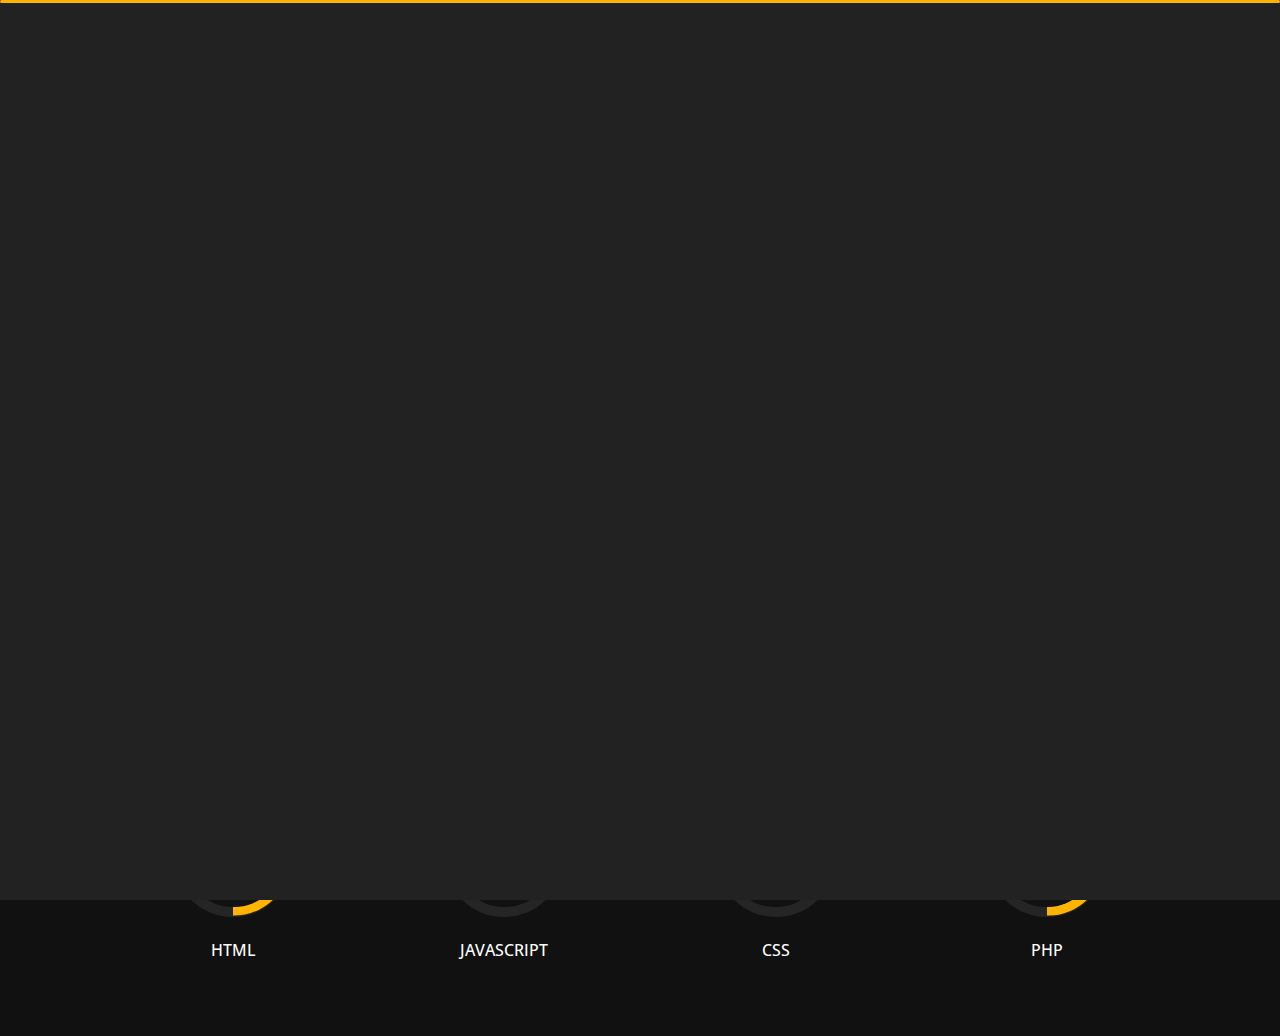
==== commit 041e560e: "Update about.html" ====
--- a/about.html
+++ b/about.html
@@ -147,7 +147,7 @@
                         <h3 class="text-uppercase custom-title mb-0 ft-wt-600">personal info</h3>
                     </div>
                     <div class="col-12 d-block d-sm-none">
-                        <img src="img/ck.jpg" class="img-fluid main-ck" alt="my picture" />
+                        <img src="img/wann.jpg" class="img-fluid main-ck" alt="my picture" />
                     </div>
                     <div class="col-6">
                         <ul class="about-list list-unstyled open-sans-font">
@@ -161,9 +161,9 @@
                     <div class="col-6">
                         <ul class="about-list list-unstyled open-sans-font">
                             <li> <span class="title">Address :</span> <span class="value d-block d-sm-inline-block d-lg-block d-xl-inline-block">Bogor.Indonesia</span> </li>
-                            <li> <span class="title">Phone / Whatsapp :</span> <span class="value d-block d-sm-inline-block d-lg-block d-xl-inline-block">+6285770274094</span> </li>
+                            <li> <span class="title">Phone / Whatsapp :</span> <span class="value d-block d-sm-inline-block d-lg-block d-xl-inline-block">+62</span> </li>
                             <li> <span class="title">Email :</span> <span class="value d-block d-sm-inline-block d-lg-block d-xl-inline-block">wheelsoldier46@gmail.com</span> </li>
-                            <li> <span class="title">Instagram :</span> <span class="value d-block d-sm-inline-block d-lg-block d-xl-inline-block"><a href="https://instagram.com/wannnsf_">@wannnsf_</a></span> </li>
+                            <li> <span class="title">Instagram :</span> <span class="value d-block d-sm-inline-block d-lg-block d-xl-inline-block"><a href="https://instagram.com/lynx.wannn">@lynx.wannn</a></span> </li>
                             <li> <span class="title">School :</span> <span class="value d-block d-sm-inline-block d-lg-block d-xl-inline-block">SMK FAJAR UTAMA</span> </li>
                         </ul>
                     </div>
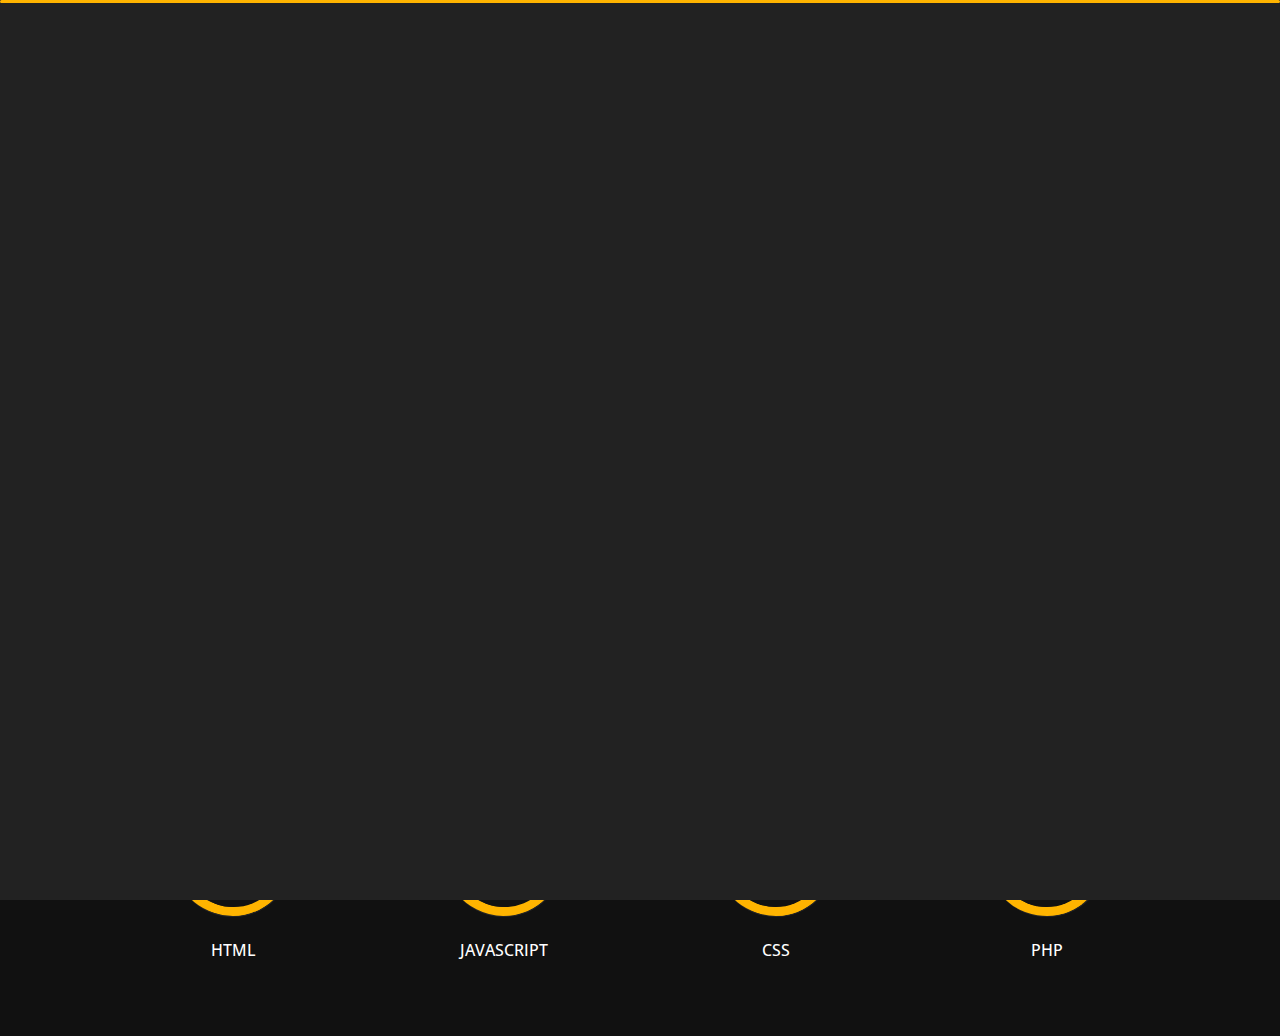
==== commit be9006a5: "Update about.html" ====
--- a/about.html
+++ b/about.html
@@ -9,7 +9,7 @@
     <meta name="viewport" content="width=device-width, initial-scale=1">
 
     <!-- Template Google Fonts -->
-    <link href="https://fonts.googleapis.com/css?family=Poppins:400,400i,500,500i,600,600i,700,700i,800,800i,900,900i" rel="stylesheet">
+    <link href="https://fonts.googleapis.com/css?family=Josefin+Sans:100i,300,400,600,700" rel="stylesheet">
     <link href="https://fonts.googleapis.com/css?family=Open+Sans:300,400,400i,600,600i,700" rel="stylesheet">
 
     <!-- Template CSS Files -->
@@ -147,7 +147,7 @@
                         <h3 class="text-uppercase custom-title mb-0 ft-wt-600">personal info</h3>
                     </div>
                     <div class="col-12 d-block d-sm-none">
-                        <img src="img/wann.jpg" class="img-fluid main-ck" alt="my picture" />
+                        <img src="img/wann.jpg" class="img-fluid main-wann" alt="my picture" />
                     </div>
                     <div class="col-6">
                         <ul class="about-list list-unstyled open-sans-font">
@@ -168,7 +168,7 @@
                         </ul>
                     </div>
                     <div class="col-12 mt-3">
-                        <a class="button" href="https://drive.google.com/file/d/1bC0K6bkOAcw_z8nFO9hovQPK3_4nSqWz/view?usp=sharing">
+                        <a class="button" href="https://drive.google.com/file/d/1bC0K6bkOAcw_z8view?usp=sharing">
                             <span class="button-text">Download CV</span>
                             <span class="button-icon fa fa-download"></span>
                         </a>
@@ -186,8 +186,8 @@
                 <h3 class="text-uppercase pb-4 pb-sm-5 mb-3 mb-sm-0 text-left text-sm-center custom-title ft-wt-600">My Skills</h3>
             </div>
             <div class="col-6 col-md-3 mb-3 mb-sm-5">
-                <div class="c100 p50">
-                    <span>50%</span>
+                <div class="c100 p80">
+                    <span>90%</span>
                     <div class="slice">
                         <div class="bar"></div>
                         <div class="fill"></div>
@@ -196,8 +196,8 @@
                 <h6 class="text-uppercase open-sans-font text-center mt-2 mt-sm-4">html</h6>
             </div>
             <div class="col-6 col-md-3 mb-3 mb-sm-5">
-                <div class="c100 p30">
-                    <span>30%</span>
+                <div class="c100 p70">
+                    <span>70%</span>
                     <div class="slice">
                         <div class="bar"></div>
                         <div class="fill"></div>
@@ -206,8 +206,8 @@
                 <h6 class="text-uppercase open-sans-font text-center mt-2 mt-sm-4">javascript</h6>
             </div>
             <div class="col-6 col-md-3 mb-3 mb-sm-5">
-                <div class="c100 p30">
-                    <span>30%</span>
+                <div class="c100 p80">
+                    <span>80%</span>
                     <div class="slice">
                         <div class="bar"></div>
                         <div class="fill"></div>
@@ -216,8 +216,8 @@
                 <h6 class="text-uppercase open-sans-font text-center mt-2 mt-sm-4">css</h6>
             </div>
             <div class="col-6 col-md-3 mb-3 mb-sm-5">
-                <div class="c100 p50">
-                    <span>50%</span>
+                <div class="c100 p90">
+                    <span>90%</span>
                     <div class="slice">
                         <div class="bar"></div>
                         <div class="fill"></div>
@@ -247,5 +247,4 @@
 </body>
 
 
-<!-- Mirrored from slimhamdi.net/tunis/dark/about.html by HTTrack Website Copier/3.x [XR&CO'2014], Wed, 02 Jun 2021 15:35:46 GMT -->
 </html>
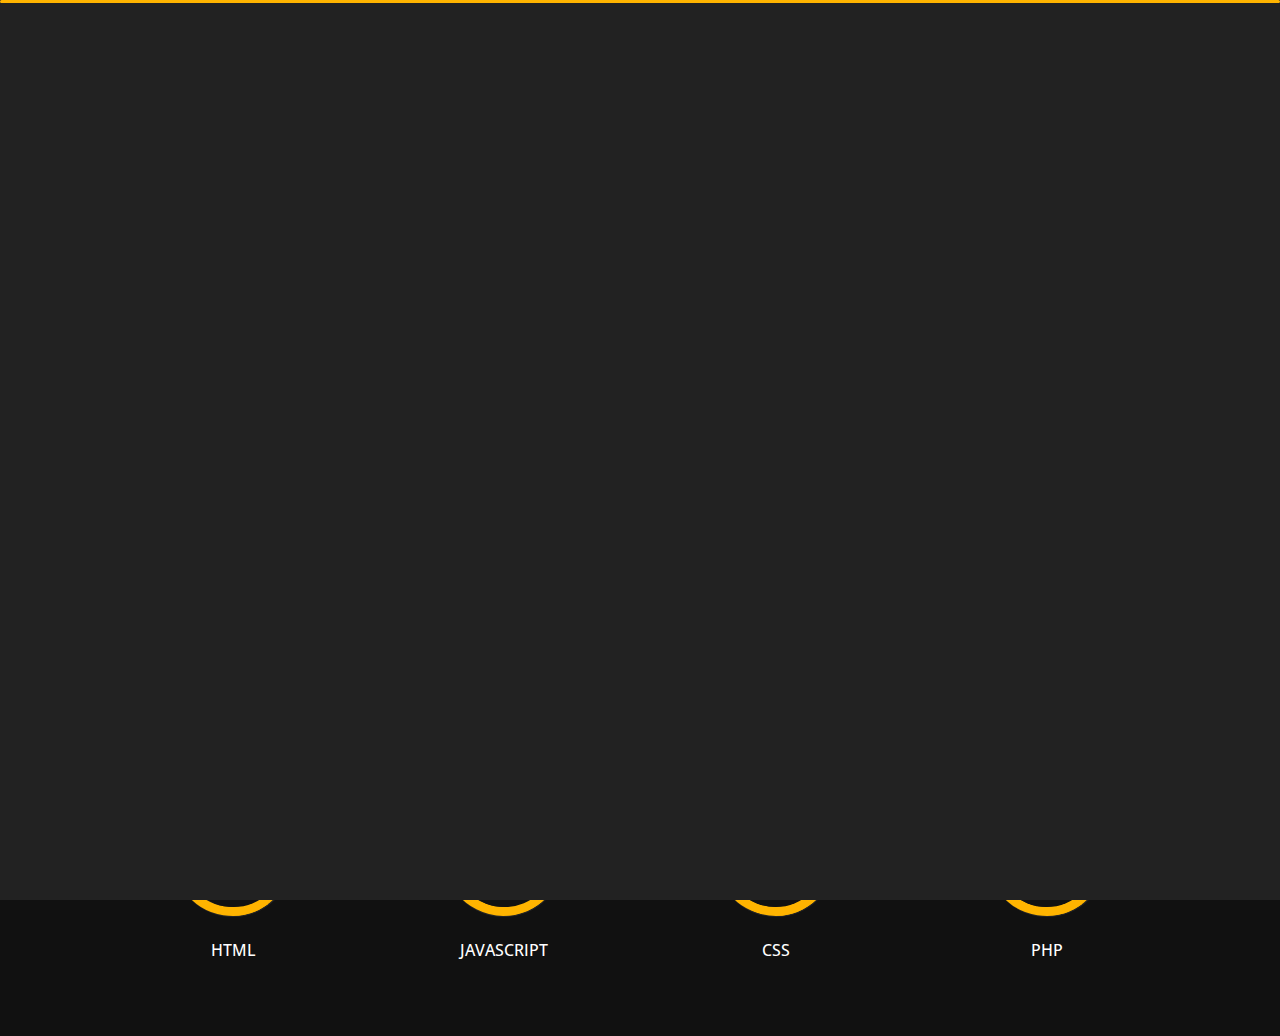
==== commit a5386704: "Update about.html" ====
--- a/about.html
+++ b/about.html
@@ -186,7 +186,7 @@
                 <h3 class="text-uppercase pb-4 pb-sm-5 mb-3 mb-sm-0 text-left text-sm-center custom-title ft-wt-600">My Skills</h3>
             </div>
             <div class="col-6 col-md-3 mb-3 mb-sm-5">
-                <div class="c100 p80">
+                <div class="c100 p90">
                     <span>90%</span>
                     <div class="slice">
                         <div class="bar"></div>
